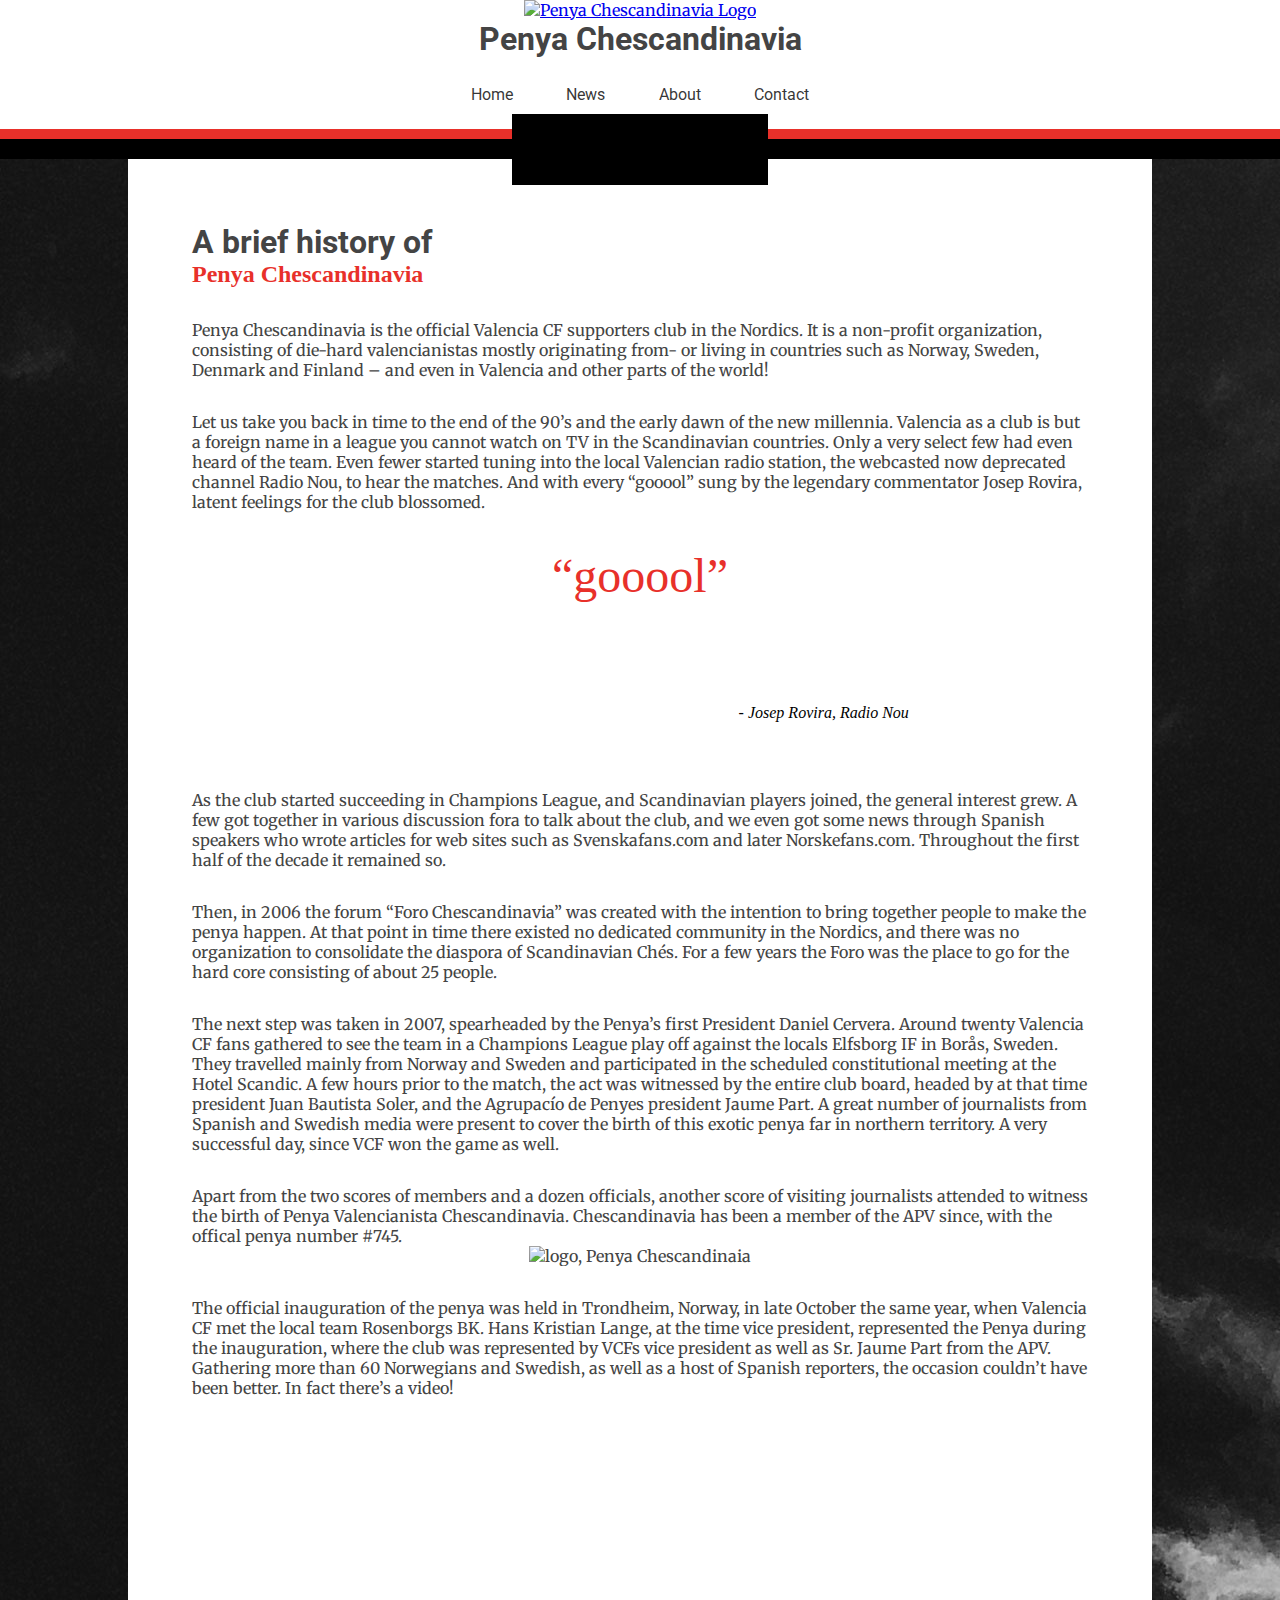
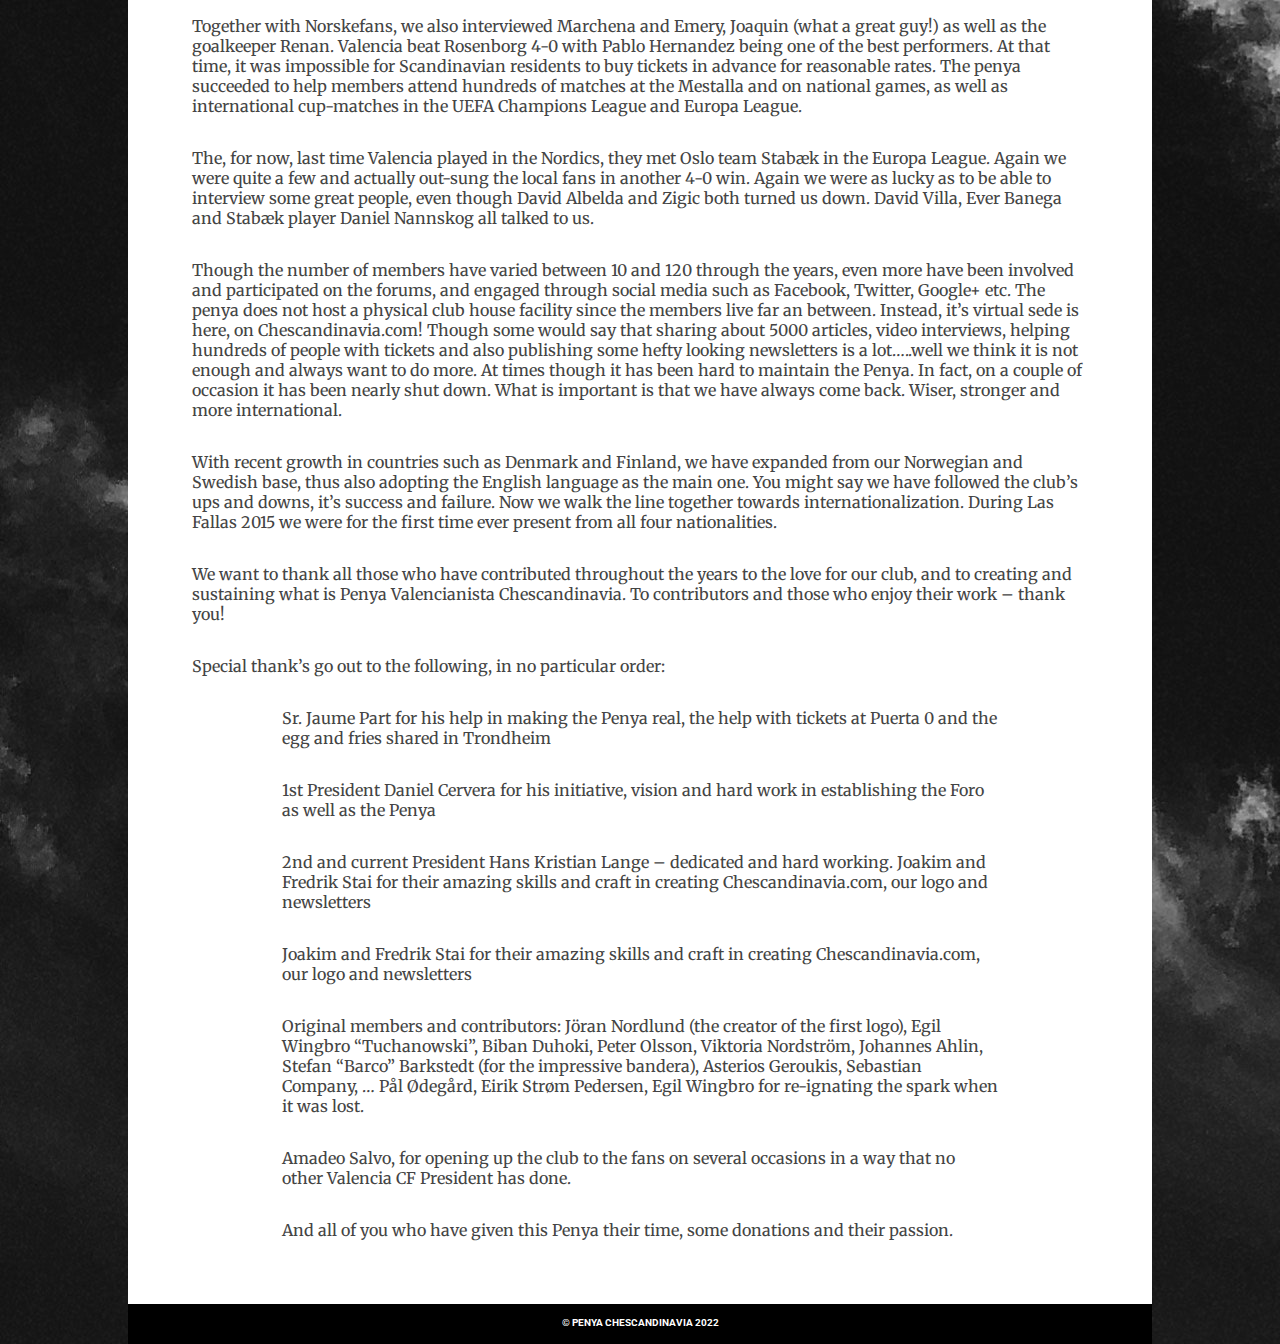
==== about.html @ d687f6c7 "change id to class" ====
<!DOCTYPE html>
<html lang="en">

<head>
    <meta charset="UTF-8">
    <meta http-equiv="X-UA-Compatible" content="IE=edge">
    <meta name="viewport" content="width=device-width, initial-scale=1.0">
    <meta name="description"
        content="Scandinavian supporter club for the Spanish football team Valencia CF, Scandinavia">
    <meta name="keywords"
        content="Valencia CF, Valencia Norway, Valencia Sweden, Valencia Denmark, Valencia Finland, Penya Chescandinavia">

    <!-- CSS only -->
    <link rel="stylesheet" href="assets/css/style.css">

    <title>Penya Chescandinavia | About</title>
    <link rel="shortcut icon" type="image/jpg" href="/assets/img/penyachescandinavia-favicon-16x16.png">
</head>

<body>
    <!-- logo and navigation-->
    <header id="header">
        <nav class="navigation">
            <div class="center">
                <a id="logo" href="/index.html">
                    <img src="/assets/img/logo.png" alt="Penya Chescandinavia Logo" height="150" width="150">
                </a>
                <h1 id="text-logo">Penya Chescandinavia</h1>
            </div>
            <ul id="menu">
                <li>
                    <a href="index.html">Home</a>
                </li>
                <li>
                    <a href="news.html">News</a>
                </li>
                <li>
                    <a href="about.html">About</a>
                </li>
                <li>
                    <a href="contact.html">Contact</a>
                </li>
            </ul>
        </nav>

        <div class="orange-design-element"></div>

        <div id="social-media-navbar" class="social_links">
            <a href="https://www.facebook.com/chescandinavia" target="_blank" rel="noopener"
                aria-label="Visit Penya Chescandinavia's Facebook page (opens in a new tab"><i
                    class="fab fa-facebook-square"></i></a>
            <a href="https://twitter.com/chescandinavia" target="_blank" rel="noopener"
                aria-label="Visit Penya Chescandinavia's Twitter page (opens in a new tab"><i
                    class="fab fa-twitter-square"></i></a>
            <a href="https://discord.gg/gN9DHuPSFW" target="_blank" rel="noopener"
                aria-label="Visit Penya Chescandinavia's Discord community (opens in a new tab"><i
                    class="fab fa-discord"></i></a>
            <a href="https://www.patreon.com/chescandinavia/" target="_blank" rel="noopener"
                aria-label="Visit Penya Chescandinavia's Discord community (opens in a new tab"><i
                    class="fab fa-patreon"></i></a>
            <a href="https://www.instagram.com/chescandinavia/" target="_blank" rel="noopener"
                aria-label="Visit Penya Chescandinavia's Discord community (opens in a new tab"><i
                    class="fab fa-instagram-square"></i></a>
        </div>
    </header>

    <!-- main content-->
    <div id="body-layout" class="long-read">
        <section>
            <h1>A brief history of</h1> <h1 class="decorative-text-headline">Penya Chescandinavia</h1>
           
            <p>Penya Chescandinavia is the official Valencia CF supporters club in the Nordics. It is a non-profit
            organization, consisting of die-hard valencianistas mostly originating from- or living in countries such as
            Norway, Sweden, Denmark and Finland – and even in Valencia and other parts of the world!</p>

            <p>Let us take you back in time to the end of the 90’s and the early dawn of the new millennia. Valencia as a
            club is but a foreign name in a league you cannot watch on TV in the Scandinavian countries. Only a very
            select few had even heard of the team. Even fewer started tuning into the local Valencian radio station, the
            webcasted now deprecated channel Radio Nou, to hear the matches. And with every “gooool” sung by the
            legendary commentator Josep Rovira, latent feelings for the club blossomed.</p>
                
            <div class="decorative-text content-container">“gooool” </div>
            <div class="decorative-text-small content-container">- Josep Rovira, Radio Nou</div>
        
            <p>As the club started succeeding in Champions League, and Scandinavian players joined, the general interest
            grew. A few got together in various discussion fora to talk about the club, and we even got some news
            through Spanish speakers who wrote articles for web sites such as Svenskafans.com and later Norskefans.com.
            Throughout the first half of the decade it remained so.</p>
        

            <p>Then, in 2006 the forum “Foro Chescandinavia” was created with the intention to bring together people to
            make the penya happen. At that point in time there existed no dedicated community in the Nordics, and there
            was no organization to consolidate the diaspora of Scandinavian Chés. For a few years the Foro was the place
            to go for the hard core consisting of about 25 people.</p>

            <p>The next step was taken in 2007, spearheaded by the Penya’s first President Daniel Cervera. Around twenty
            Valencia CF fans gathered to see the team in a Champions League play off against the locals Elfsborg IF in
            Borås, Sweden. They travelled mainly from Norway and Sweden and participated in the scheduled constitutional
            meeting at the Hotel Scandic. A few hours prior to the match, the act was witnessed by the entire club
            board, headed by at that time president Juan Bautista Soler, and the Agrupacío de Penyes president Jaume
            Part. A great number of journalists from Spanish and Swedish media were present to cover the birth of this
            exotic penya far in northern territory. A very successful day, since VCF won the game as well.</p>
            
            <p>Apart from the two scores of members and a dozen officials, another score of visiting journalists attended
            to witness the birth of Penya Valencianista Chescandinavia. Chescandinavia has been a member of the APV
            since, with the offical penya number #745.</p> 
            
            <div class="center">
                <img src="/assets/img/logo.png" alt="logo, Penya Chescandinaia">
            </div>
        
            <p>The official inauguration of the penya was held in Trondheim, Norway, in late October the same year, when
            Valencia CF met the local team Rosenborgs BK. Hans Kristian Lange, at the time vice president, represented
            the Penya during the inauguration, where the club was represented by VCFs vice president as well as Sr.
            Jaume Part from the APV. Gathering more than 60 Norwegians and Swedish, as well as a host of Spanish
            reporters, the occasion couldn’t have been better. In fact there’s a video!</p>

            <div class="center">
                <iframe src="https://www.youtube.com/embed/CP4tQeoz_PU" title="YouTube video player" allow="accelerometer; autoplay; clipboard-write; encrypted-media; gyroscope; picture-in-picture" allowfullscreen></iframe>
            </div> 
    
            <p>Together with Norskefans, we also interviewed Marchena and Emery, Joaquin (what a great guy!) as well as the
            goalkeeper Renan. Valencia beat Rosenborg 4-0 with Pablo Hernandez being one of the best performers.
            At that time, it was impossible for Scandinavian residents to buy tickets in advance for reasonable rates.
            The penya succeeded to help members attend hundreds of matches at the Mestalla and on national games, as
            well as international cup-matches in the UEFA Champions League and Europa League.</p>
            
            <p>The, for now, last time Valencia played in the Nordics, they met Oslo team Stabæk in the Europa League.
            Again we were quite a few and actually out-sung the local fans in another 4-0 win. Again we were as lucky as
            to be able to interview some great people, even though David Albelda and Zigic both turned us down. David
            Villa, Ever Banega and Stabæk player Daniel Nannskog all talked to us.</p>
            
            <p>Though the number of members have varied between 10 and 120 through the years, even more have been involved
            and participated on the forums, and engaged through social media such as Facebook, Twitter, Google+ etc.
            The penya does not host a physical club house facility since the members live far an between. Instead, it’s
            virtual sede is here, on Chescandinavia.com! Though some would say that sharing about 5000 articles, video
            interviews, helping hundreds of people with tickets and also publishing some hefty looking newsletters is a
            lot…..well we think it is not enough and always want to do more. At times though it has been hard to
            maintain the Penya. In fact, on a couple of occasion it has been nearly shut down. What is important is that
            we have always come back. Wiser, stronger and more international.</p>

            <p>With recent growth in countries such as Denmark and Finland, we have expanded from our Norwegian and Swedish
            base, thus also adopting the English language as the main one. You might say we have followed the club’s ups
            and downs, it’s success and failure. Now we walk the line together towards internationalization. During Las
            Fallas 2015 we were for the first time ever present from all four nationalities.</p>

            <p>We want to thank all those who have contributed throughout the years to the love for our club, and to
            creating and sustaining what is Penya Valencianista Chescandinavia. To contributors and those who enjoy
            their work – thank you!</p>

            <p>Special thank’s go out to the following, in no particular order:</p>

            <div id="thanks-section">
                <p>Sr. Jaume Part for his help in making the Penya real, the help with tickets at Puerta 0 and the egg and
                        fries shared in Trondheim</p>

                <p>1st President Daniel Cervera for his initiative, vision and hard work in establishing the Foro as well as
                the Penya</p>

                <p>2nd and current President Hans Kristian Lange – dedicated and hard working.
                Joakim and Fredrik Stai for their amazing skills and craft in creating Chescandinavia.com, our logo and
                newsletters</p> 

                <p>Joakim and Fredrik Stai for their amazing skills and craft in creating Chescandinavia.com, our logo and newsletters</p>

                <p>Original members and contributors: Jöran Nordlund (the creator of the first logo), Egil Wingbro
                “Tuchanowski”, Biban Duhoki, Peter Olsson, Viktoria Nordström, Johannes Ahlin, Stefan “Barco” Barkstedt (for
                the impressive bandera), Asterios Geroukis, Sebastian Company, …
                Pål Ødegård, Eirik Strøm Pedersen, Egil Wingbro for re-ignating the spark when it was lost.</p>
                
                <p>Amadeo Salvo, for opening up the club to the fans on several occasions in a way that no other Valencia CF
                President has done.</p>
                
                <p>And all of you who have given this Penya their time, some donations and their passion.</p>
            </div>
        </section>
    </div>

    <!-- footer -->
    <footer>
        <p>© Penya Chescandinavia 2022</p>
    </footer>

    <!-- font awesome script-->

    <script src="https://kit.fontawesome.com/0eb046b368.js" crossorigin="anonymous"></script>

</body>

</html>
---- assets/css/style.css ----
@import url('https://fonts.googleapis.com/css2?family=Merienda+One&family=Merriweather:wght@300&family=Roboto:wght@300&display=swap');

 * {
     margin: 0;
     padding: 0;
     border: 0;
 }
 
body {
    font-family: 'Merriweather', serif;
    color: rgb(68, 68, 68);
}

 header {
    background-color: #ffffff;
    width: 100%;
 }

/* h1, h2, h3 */
h1 {
    font-family: "Roboto", sans-serif;
    text-align: center;
}

h2, h3 {
    font-family: 'Merienda One', cursive;
    text-align: center;
}

#news-notices h1 {
    color: rgb(232,48,42);
    padding: 5%;
}

 /* Logo */
.center {
    text-align: center;
 }

.center h3 {
    color: rgb(232,48,42);
    font-style: italic;
}

 /* navigation bar */
#menu {
    list-style-type: none;
    text-align: center;
    padding: 2%;
}

#menu li {
    display: inline;
    padding: 2%;
}

#menu a {
    font-family: "Roboto", sans-serif;
    text-decoration: none;
    color: rgb(0, 0, 0, .8);
}

/* layout elements */
.orange-design-element {
    width: 100%;
    height: 10px;
    background-color: rgb(232,48,42);
}

.orange-design-element-thin {
    width: 100%;
    height: 2px;
    background-color: rgb(232,48,42);
    margin-bottom: 1%;
}

/* action elements */
#menu a:hover {
    text-decoration: underline;
    color: black;
}

/* Social media navbar */
#social-media-navbar {
    background-color: black;
    text-align: center;
}

.social_links i {
    background-color: black;
    text-align: right;
    color: rgb(255, 255, 255);
    padding: 2%;
}

/* text styles */
.content-container {
    padding-top: 4%;
    padding-bottom: 4%;
}

#intro-text h2 {
    text-align: center;
}

.decorative-text {
    font-family: 'Merienda One', cursive;
    color: rgb(232,48,42);
    text-align: center;
    font-size: 3rem;
    height: 7.5rem;
    background-color: white;
}

.decorative-text-small {
    font-family: 'Merienda One', cursive;
    color: #000000;
    font-style: italic;
    text-align: right;
    padding-right: 20%;
    padding-top: 0;
    background-color: white;
}

.decorative-text-headline {
    font-family: 'Merienda One', cursive;
    color: rgb(232,48,42);
    text-align: left;
    font-size: 24px;
}

/* content styles*/
#body-layout {
    background-color: #ffffff;
    margin-left: 10%;
    margin-right: 10%;
    height: fit-content;
}

#content-image {
    width: 100%;
}

#event-section {
    text-align: center;
    display: inline-block;
    width: 100%;
}

.event{
    display:inline-block;
    padding: 2%;
}

/* footer */
footer {
    background-color: rgb(0, 0, 0);
    display: inline-block;
    text-align: center;
    left: 0;
    right: 0;
    position: static;
    bottom: 0;
    height: 40px;
    color: #ffff;
    width: 100%;
}

footer p {
    font-family: 'Roboto', sans-serif;
    text-transform: uppercase;
    font-size: 10px;
    padding: 13px;
    color: #ffffff;
    font-weight: bold;
    font-style: normal;
}

/* news */ 

.news-box {
    border-color: rgb(68, 68, 68);
    border: 1px dotted;
    margin: 5%;
    padding: 5%;
    text-align: center;
}

.news-tag {
    color: rgb(68, 68, 68);
    padding: 5%;
    font-size: 2rem;
}

.news-box h3 {
    color: rgb(232,48,42);
    font-size: 16px;
    text-align: center;
}

.news-box p {
    font-size: 12px;
    text-align: left;
}

/* about */
.long-read {
padding: 5%;
text-align: left;
}

.long-read h1 {
    text-align: left;
}

.text-break i {
    margin-top: 2rem;
    margin-bottom: 2rem;
    color: black;
    text-align: center;
}

.long-read p {
    margin-top: 2rem;
    font-style: normal;
}

iframe {
    margin-top: 2rem;
    max-width: 224px;
}

#thanks-section {
    margin-left: 10%;
    margin-right: 10%;
}

/* form */ 
.form-background {
    background: url(/assets/img/estadio_mestalla.jpg);
    height: 800px;
}

.form-background h1 {
    padding: 5%;
}

.form-style  {
    background: rgb(0, 0, 0, 0.7);
    font-family: "Roboto", "Arial", sans-serif;
    width: 30%;
    height: fit-content;
    position: absolute;
    text-align: left;
    padding: 5%;
    margin-left: 5%;
    margin-top: 5%;
}

form label {
    color: white; 
    letter-spacing: 1px;
}

form input {
    border: 1px solid black;
    padding-left: 1%;
}

.button {
    width: 50px;
    text-align: center;
    background-color: greenyellow;
    color: black;
    margin-top: 2%;
}

.text-field {
    width: 100%;
    height: 25px;
}

.text-field-big {
    height: 50px;
    width: 100%;
}

/* responsivness */
@media screen and (min-width: 1200px) {

    body {
        background: url(/assets/img/background_image-pexels-daria-shevtsova.jpg);
    }
    
    #news-notices { 
        margin-left: 10%;
        margin-right: 10%;
        background-color: #ffffff;
    }

    .fit-left, .fit-right {
        width: 40%;
        padding-top: 2%;
    }

    .fit-left h2 {
        text-align: left;
    }

    .fit-right h2{
        text-align: right;
    }

    .fit-left {
        float: left;
        padding-left: 5%;  
    }

    .fit-right {
        float: right;
        text-align: right;
        padding-right: 5%;
    }

    footer {
        width: 80%;
        margin-left: 10%;
    }

    .decorative-text {
        padding-right: 5%;
        padding-left: 5%;
    }

    #form-background {
        margin-left: 10%;
        margin-right: 10%;
    }
}

@media  screen and (max-width: 600px) {
    .form-style {
        width: 80%;
    }


    
}

/*
@media screen and (max-width: 300px) {
    
    #decorative-text {
        display: none;
    }
}

/*
@media screen and (min-width: 950px) {
    
    body {
        background-image: url(/assets/img/pexels-daria-shevtsova-2029159.jpg);
    }    

    #left-content , #right-content{
        width: 40%;
        margin-right: 10%;
        margin-left: 10%;
        float: left;
    }

    #social-media-navbar {
        padding-right: 10%;
    }   
}


/* mobile screens */ 

/*
@media screen and (min-width: 800px) {

}
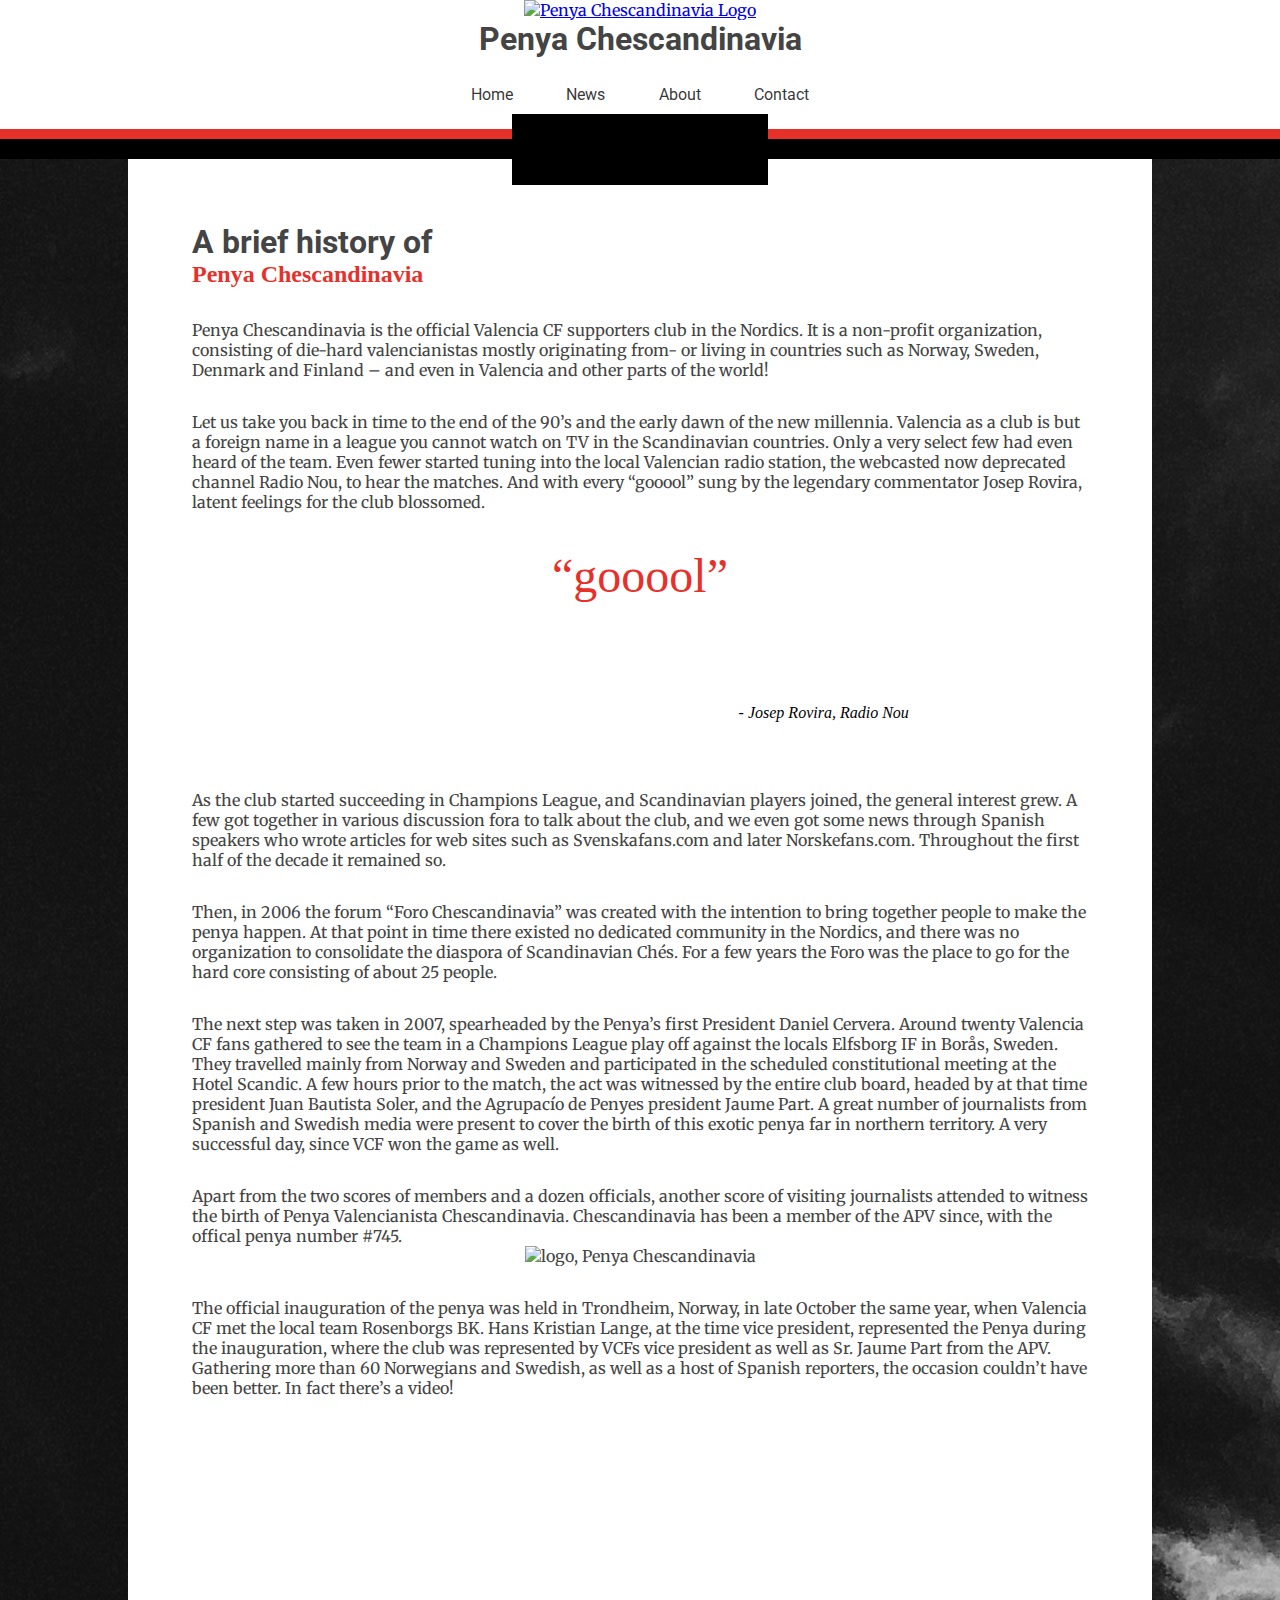
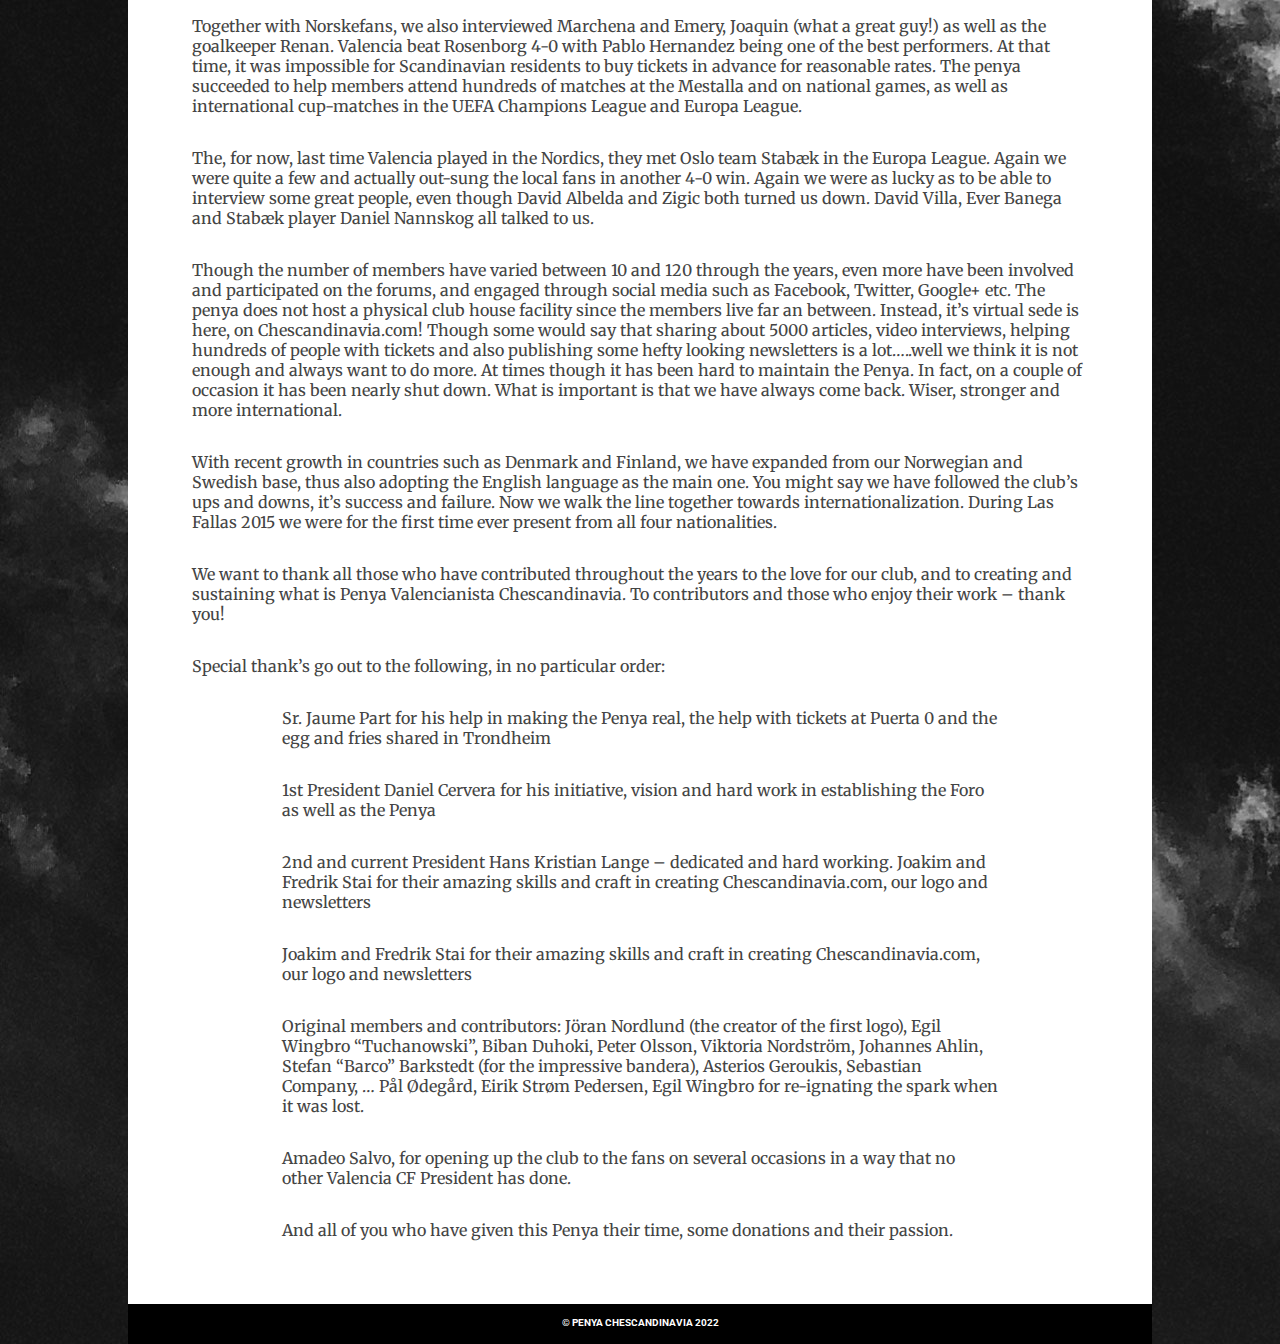
==== commit 5286ff72: "fix image links" ====
--- a/about.html
+++ b/about.html
@@ -14,7 +14,7 @@
     <link rel="stylesheet" href="assets/css/style.css">
 
     <title>Penya Chescandinavia | About</title>
-    <link rel="shortcut icon" type="image/jpg" href="/assets/img/penyachescandinavia-favicon-16x16.png">
+    <link rel="shortcut icon" type="image/jpg" href="/assets/img/pc-favicon.png">
 </head>
 
 <body>
@@ -106,7 +106,7 @@
             since, with the offical penya number #745.</p> 
             
             <div class="center">
-                <img src="/assets/img/logo.png" alt="logo, Penya Chescandinaia">
+                <img src="/assets/img/logo.png" alt="logo, Penya Chescandinavia">
             </div>
         
             <p>The official inauguration of the penya was held in Trondheim, Norway, in late October the same year, when
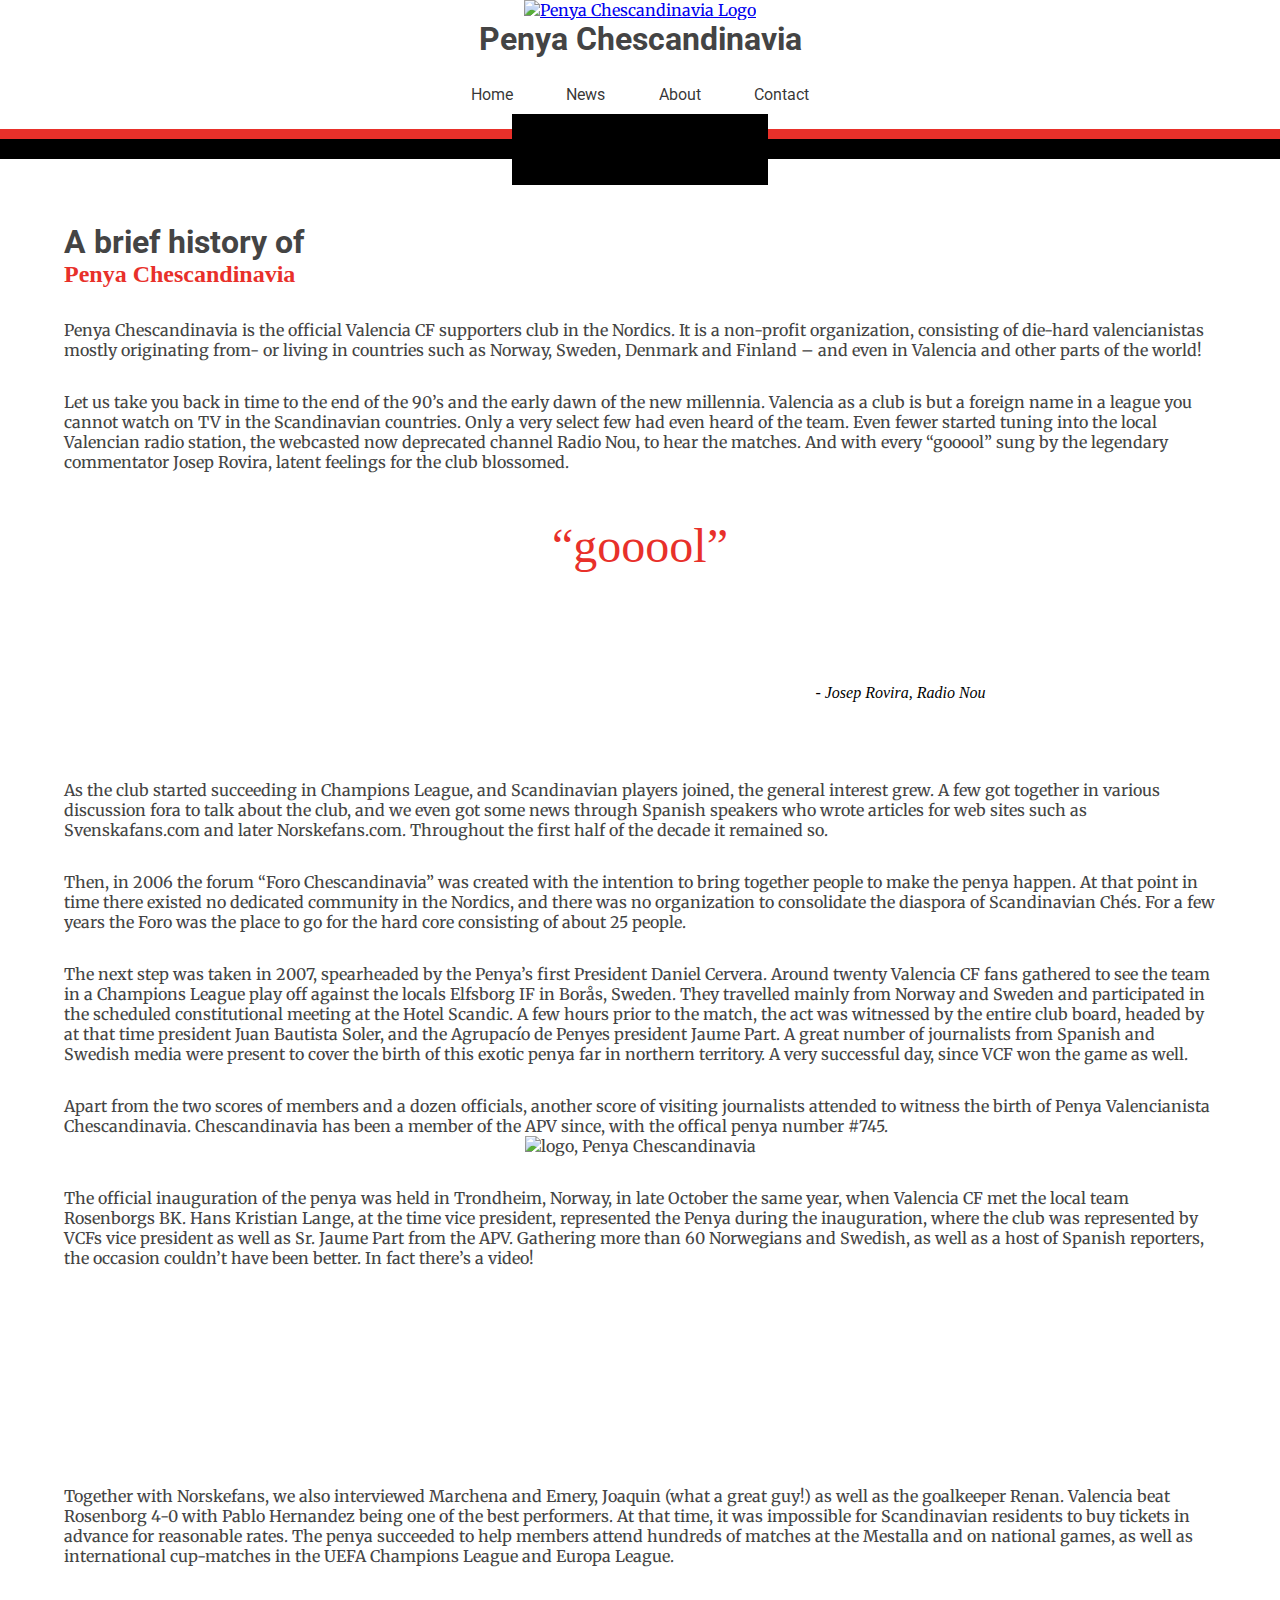
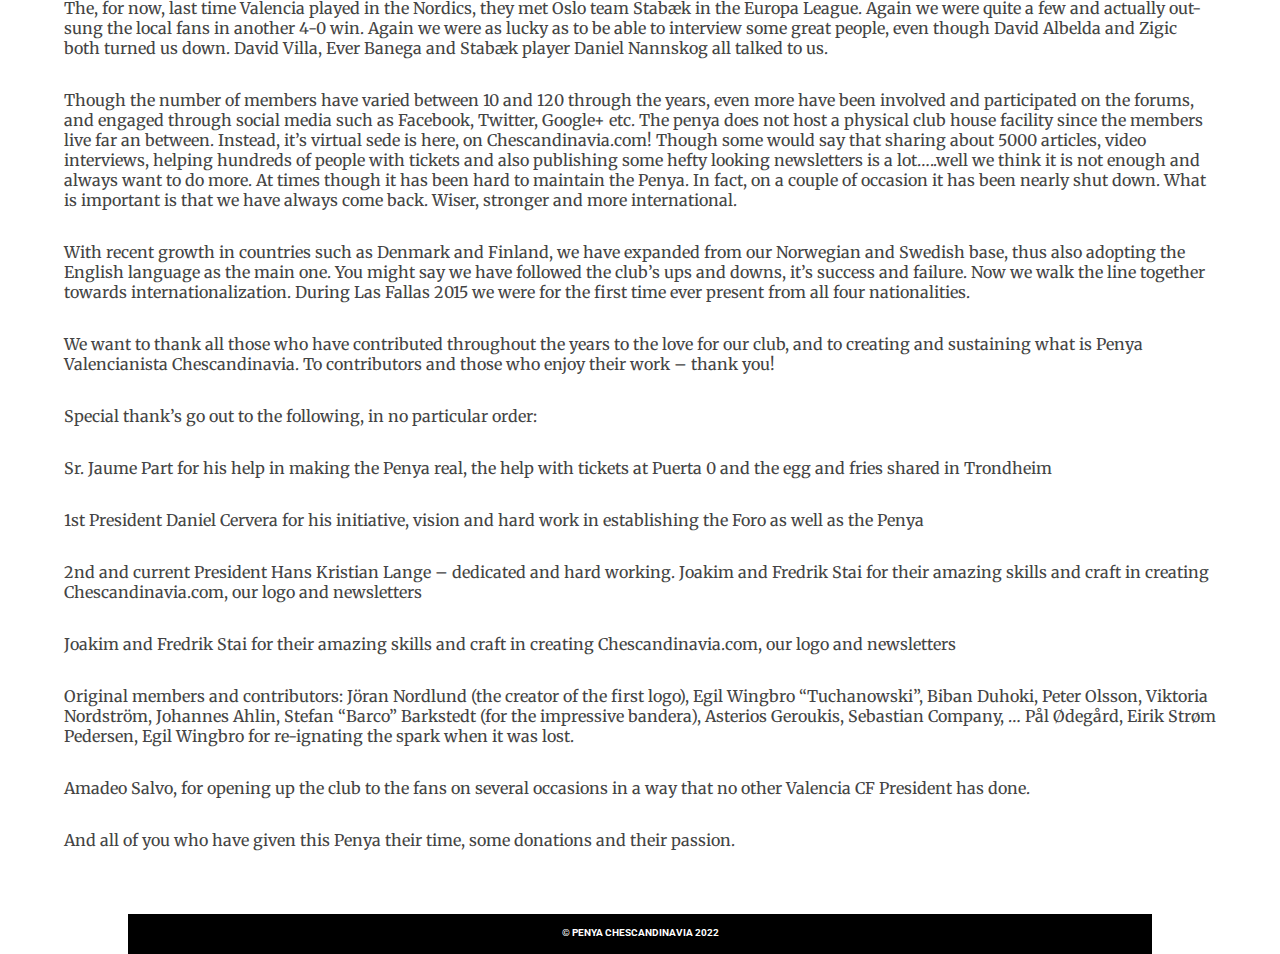
==== commit 23766230: "add style" ====
--- a/about.html
+++ b/about.html
@@ -149,30 +149,28 @@
             their work – thank you!</p>
 
             <p>Special thank’s go out to the following, in no particular order:</p>
+    
+            <p>Sr. Jaume Part for his help in making the Penya real, the help with tickets at Puerta 0 and the egg and
+            fries shared in Trondheim</p>
 
-            <div id="thanks-section">
-                <p>Sr. Jaume Part for his help in making the Penya real, the help with tickets at Puerta 0 and the egg and
-                        fries shared in Trondheim</p>
+            <p>1st President Daniel Cervera for his initiative, vision and hard work in establishing the Foro as well as
+            the Penya</p>
 
-                <p>1st President Daniel Cervera for his initiative, vision and hard work in establishing the Foro as well as
-                the Penya</p>
+            <p>2nd and current President Hans Kristian Lange – dedicated and hard working.
+            Joakim and Fredrik Stai for their amazing skills and craft in creating Chescandinavia.com, our logo and
+            newsletters</p> 
 
-                <p>2nd and current President Hans Kristian Lange – dedicated and hard working.
-                Joakim and Fredrik Stai for their amazing skills and craft in creating Chescandinavia.com, our logo and
-                newsletters</p> 
+            <p>Joakim and Fredrik Stai for their amazing skills and craft in creating Chescandinavia.com, our logo and newsletters</p>
 
-                <p>Joakim and Fredrik Stai for their amazing skills and craft in creating Chescandinavia.com, our logo and newsletters</p>
-
-                <p>Original members and contributors: Jöran Nordlund (the creator of the first logo), Egil Wingbro
-                “Tuchanowski”, Biban Duhoki, Peter Olsson, Viktoria Nordström, Johannes Ahlin, Stefan “Barco” Barkstedt (for
-                the impressive bandera), Asterios Geroukis, Sebastian Company, …
-                Pål Ødegård, Eirik Strøm Pedersen, Egil Wingbro for re-ignating the spark when it was lost.</p>
+            <p>Original members and contributors: Jöran Nordlund (the creator of the first logo), Egil Wingbro
+            “Tuchanowski”, Biban Duhoki, Peter Olsson, Viktoria Nordström, Johannes Ahlin, Stefan “Barco” Barkstedt (for
+            the impressive bandera), Asterios Geroukis, Sebastian Company, …
+            Pål Ødegård, Eirik Strøm Pedersen, Egil Wingbro for re-ignating the spark when it was lost.</p>
                 
-                <p>Amadeo Salvo, for opening up the club to the fans on several occasions in a way that no other Valencia CF
-                President has done.</p>
+            <p>Amadeo Salvo, for opening up the club to the fans on several occasions in a way that no other Valencia CF
+            President has done.</p>
                 
-                <p>And all of you who have given this Penya their time, some donations and their passion.</p>
-            </div>
+            <p>And all of you who have given this Penya their time, some donations and their passion.</p>
         </section>
     </div>
 
--- a/assets/css/style.css
+++ b/assets/css/style.css
@@ -27,6 +27,12 @@
     text-align: center;
 }
 
+h4 {
+    font-family: "Roboto", sans-serif;
+    font-size: 18px;
+    text-align: center;
+}
+
 #news-notices h1 {
     color: rgb(232,48,42);
     padding: 5%;
@@ -130,7 +136,7 @@
 }
 
 /* content styles*/
-#body-layout {
+#introduction {
     background-color: #ffffff;
     margin-left: 10%;
     margin-right: 10%;
@@ -145,11 +151,30 @@
     text-align: center;
     display: inline-block;
     width: 100%;
-}
-
-.event{
-    display:inline-block;
+    background-color: rgb(232,48,42);
+    color: #ffffff;
+}
+
+.event  {
+    display: inline-block;
     padding: 2%;
+}
+
+.event h3 {
+    padding-bottom: 2rem;
+}
+
+
+.event p {
+    padding: 2%;
+    font-family: "Roboto", sans-serif;
+}
+
+#event-center {
+    border-bottom: 1px solid white;
+    border-top: 1px solid white;
+    display: inline-block;
+
 }
 
 /* footer */
@@ -178,12 +203,21 @@
 
 /* news */ 
 
+#news-notices {  
+    background-color: white;
+}
+
+#news-notices h1 {
+    text-align: center;
+}
+
+
 .news-box {
     border-color: rgb(68, 68, 68);
     border: 1px dotted;
     margin: 5%;
-    padding: 5%;
-    text-align: center;
+    text-align: center;
+    width: 90%;
 }
 
 .news-tag {
@@ -200,13 +234,15 @@
 
 .news-box p {
     font-size: 12px;
-    text-align: left;
+    text-align: center;
+    padding-bottom: 2%;
 }
 
 /* about */
 .long-read {
 padding: 5%;
 text-align: left;
+background-color: #ffffff;
 }
 
 .long-read h1 {
@@ -230,19 +266,15 @@
     max-width: 224px;
 }
 
-#thanks-section {
-    margin-left: 10%;
-    margin-right: 10%;
-}
-
 /* form */ 
 .form-background {
-    background: url(/assets/img/estadio_mestalla.jpg);
+    background: url(/assets/img/bg-form.jpg);
     height: 800px;
 }
 
 .form-background h1 {
-    padding: 5%;
+    color: white;
+    padding-bottom: 10%;
 }
 
 .form-style  {
@@ -257,12 +289,12 @@
     margin-top: 5%;
 }
 
-form label {
+.form-style label {
     color: white; 
-    letter-spacing: 1px;
-}
-
-form input {
+    letter-spacing: 2px;
+}
+
+input {
     border: 1px solid black;
     padding-left: 1%;
 }
@@ -281,22 +313,46 @@
 }
 
 .text-field-big {
-    height: 50px;
+    height: 25px;
     width: 100%;
 }
 
 /* responsivness */
+@media screen and (min-width: 500px) {
+    .news-box {
+        border-color: rgb(68, 68, 68);
+        border: 1px dotted;
+        margin: 5%;
+        text-align: center;
+        width: 40%;
+        float: left;
+    }
+    
+}
+
+
 @media screen and (min-width: 1200px) {
 
     body {
-        background: url(/assets/img/background_image-pexels-daria-shevtsova.jpg);
+        background: url(/assets/img/bg-full_extent.jpg);
     }
     
     #news-notices { 
         margin-left: 10%;
         margin-right: 10%;
-        background-color: #ffffff;
-    }
+    }
+    
+    .news-box {
+    background: white;
+    }
+
+    #event-center {
+        border-right: 1px solid white;
+        border-left: 1px solid white;
+        border-bottom: none;
+        border-top: none;
+    }
+
 
     .fit-left, .fit-right {
         width: 40%;
@@ -336,6 +392,7 @@
         margin-left: 10%;
         margin-right: 10%;
     }
+    
 }
 
 @media  screen and (max-width: 600px) {
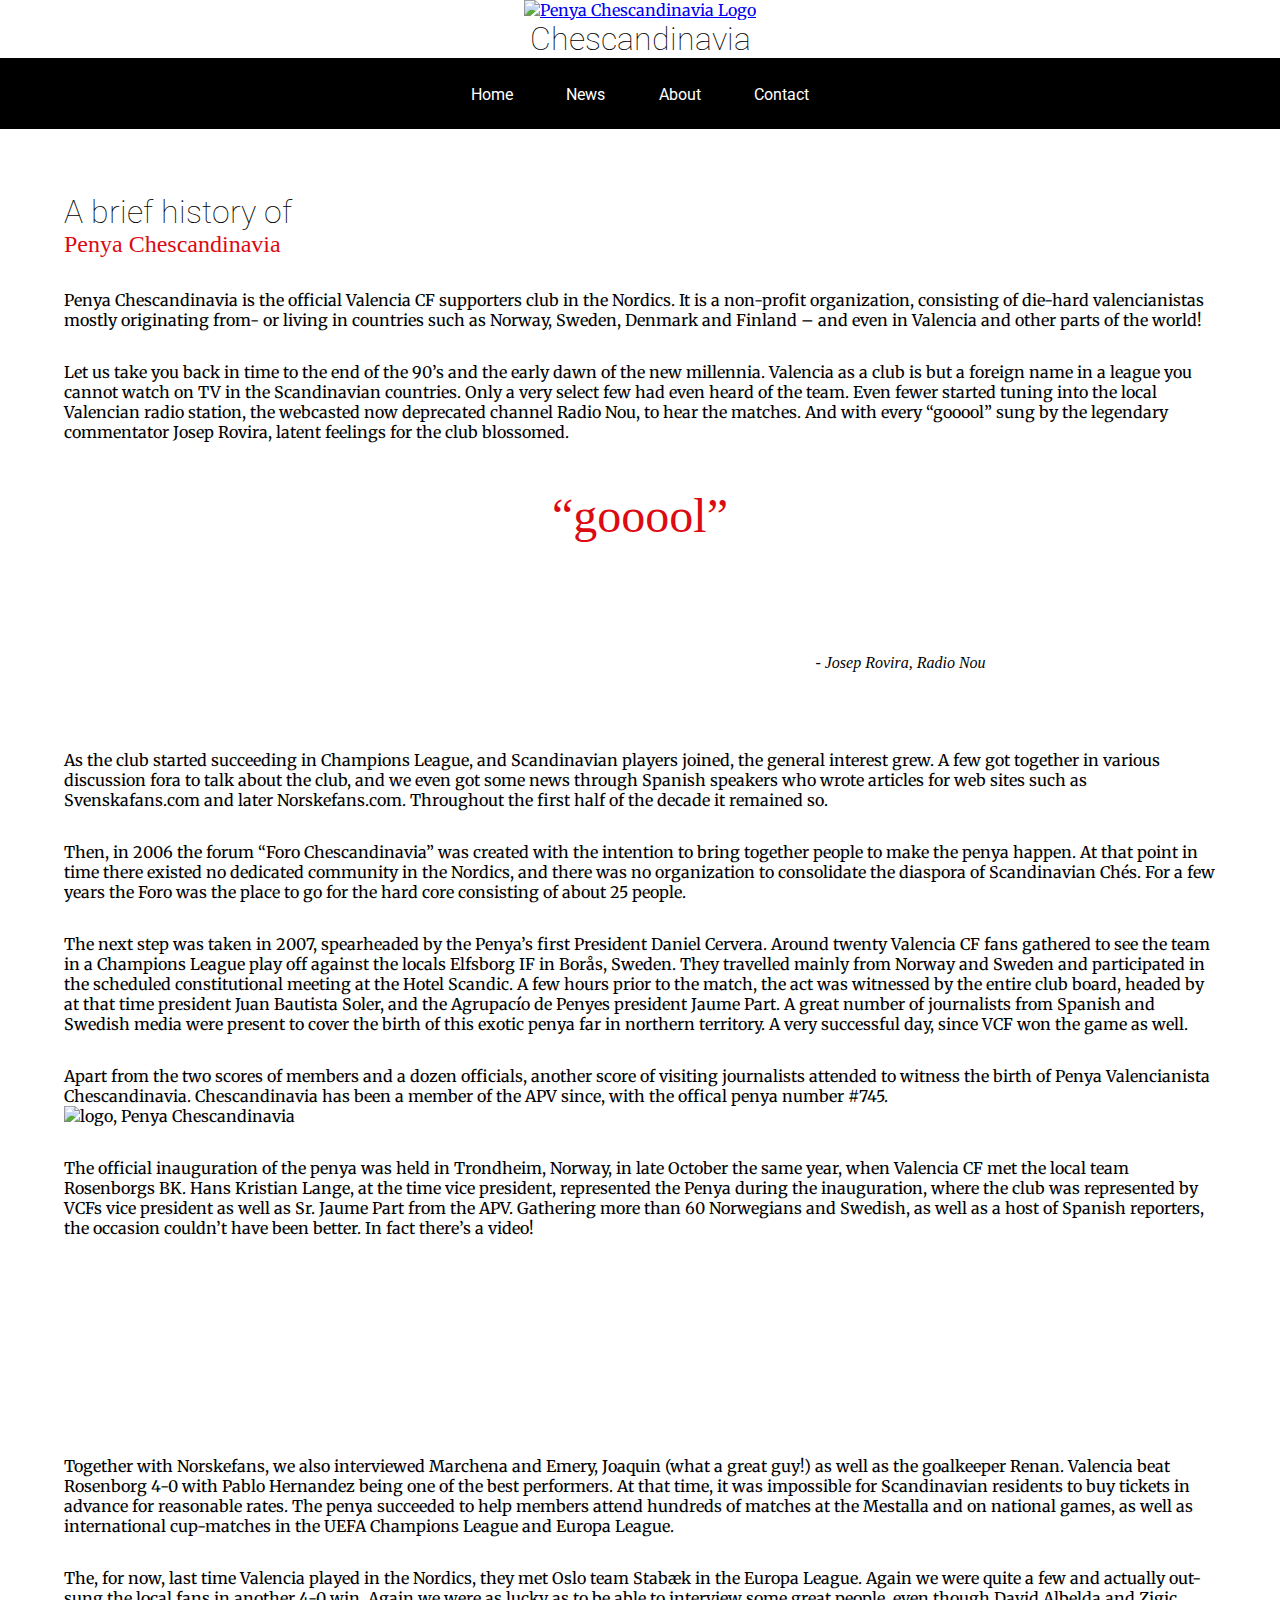
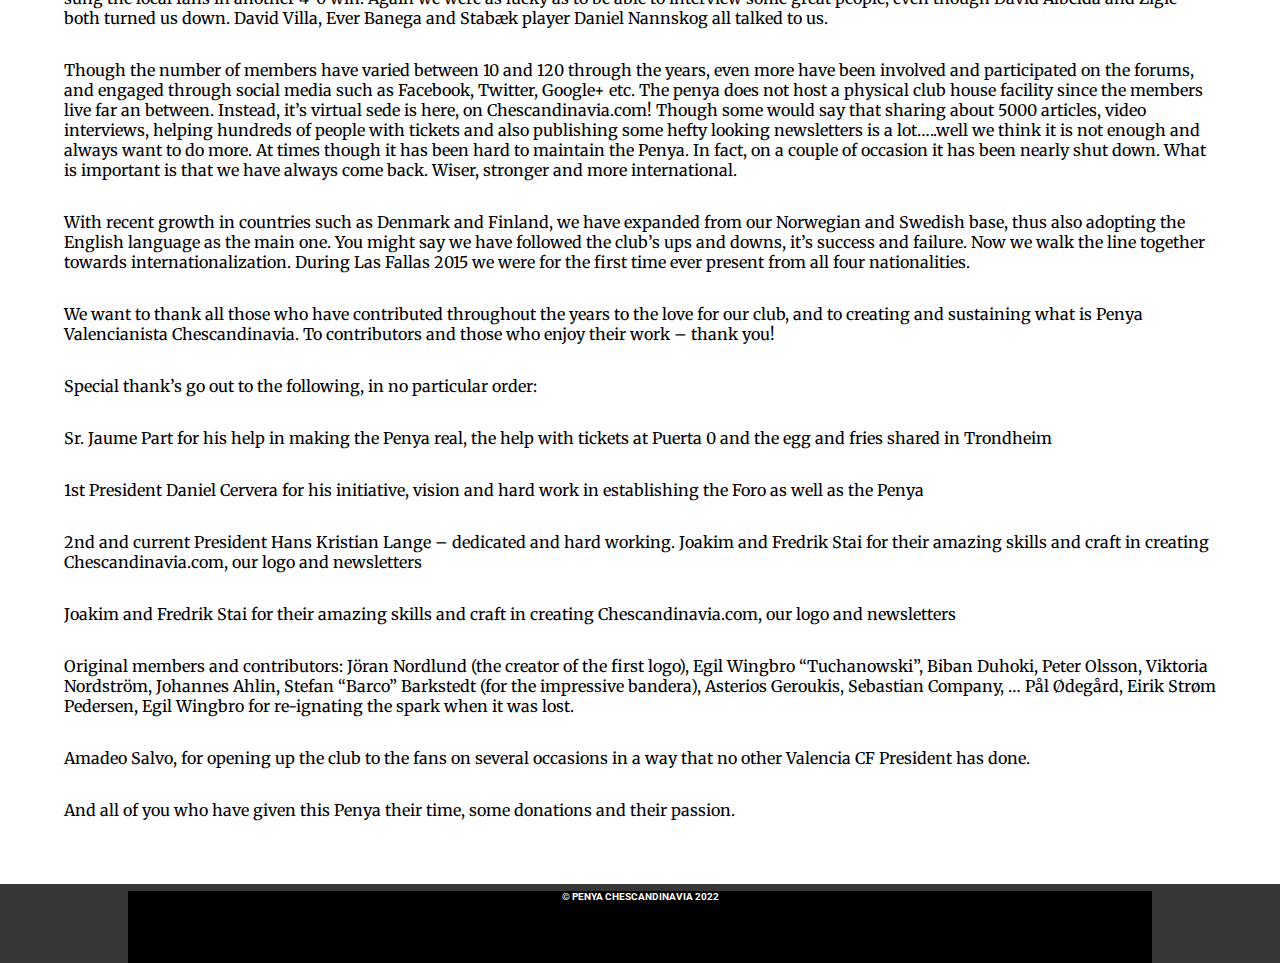
==== commit e4373727: "fix: header all pages" ====
--- a/about.html
+++ b/about.html
@@ -18,15 +18,16 @@
 </head>
 
 <body>
-    <!-- logo and navigation-->
-    <header id="header">
-        <nav class="navigation">
-            <div class="center">
-                <a id="logo" href="/index.html">
-                    <img src="/assets/img/logo.png" alt="Penya Chescandinavia Logo" height="150" width="150">
-                </a>
-                <h1 id="text-logo">Penya Chescandinavia</h1>
-            </div>
+    <header>
+        <!-- logo and navigation-->
+       <div id="logo">
+           <a href="/index.html">
+                <img src="/assets/img/logo.png" alt="Penya Chescandinavia Logo">
+            </a>
+            <h1 id="logo-text">Chescandinavia</h1>
+        </div>
+
+        <nav>
             <ul id="menu">
                 <li>
                     <a href="index.html">Home</a>
@@ -41,27 +42,7 @@
                     <a href="contact.html">Contact</a>
                 </li>
             </ul>
-        </nav>
-
-        <div class="orange-design-element"></div>
-
-        <div id="social-media-navbar" class="social_links">
-            <a href="https://www.facebook.com/chescandinavia" target="_blank" rel="noopener"
-                aria-label="Visit Penya Chescandinavia's Facebook page (opens in a new tab"><i
-                    class="fab fa-facebook-square"></i></a>
-            <a href="https://twitter.com/chescandinavia" target="_blank" rel="noopener"
-                aria-label="Visit Penya Chescandinavia's Twitter page (opens in a new tab"><i
-                    class="fab fa-twitter-square"></i></a>
-            <a href="https://discord.gg/gN9DHuPSFW" target="_blank" rel="noopener"
-                aria-label="Visit Penya Chescandinavia's Discord community (opens in a new tab"><i
-                    class="fab fa-discord"></i></a>
-            <a href="https://www.patreon.com/chescandinavia/" target="_blank" rel="noopener"
-                aria-label="Visit Penya Chescandinavia's Discord community (opens in a new tab"><i
-                    class="fab fa-patreon"></i></a>
-            <a href="https://www.instagram.com/chescandinavia/" target="_blank" rel="noopener"
-                aria-label="Visit Penya Chescandinavia's Discord community (opens in a new tab"><i
-                    class="fab fa-instagram-square"></i></a>
-        </div>
+        </nav>        
     </header>
 
     <!-- main content-->
--- a/assets/css/style.css
+++ b/assets/css/style.css
@@ -1,4 +1,4 @@
-@import url('https://fonts.googleapis.com/css2?family=Merienda+One&family=Merriweather:wght@300&family=Roboto:wght@300&display=swap');
+ @import url('https://fonts.googleapis.com/css2?family=Merienda+One&family=Merriweather:wght@300&family=Roboto:wght@300&display=swap');
 
  * {
      margin: 0;
@@ -8,23 +8,20 @@
  
 body {
     font-family: 'Merriweather', serif;
-    color: rgb(68, 68, 68);
-}
-
- header {
-    background-color: #ffffff;
-    width: 100%;
- }
+}
+
 
 /* h1, h2, h3 */
 h1 {
-    font-family: "Roboto", sans-serif;
-    text-align: center;
+    font-family: 'Roboto', sans-serif;
+    font-weight: lighter;
+    font-size: 2em;
 }
 
 h2, h3 {
     font-family: 'Merienda One', cursive;
     text-align: center;
+    font-size: 1.5em;
 }
 
 h4 {
@@ -34,25 +31,37 @@
 }
 
 #news-notices h1 {
-    color: rgb(232,48,42);
+    color: rgb(219,10,19);
     padding: 5%;
 }
 
- /* Logo */
-.center {
-    text-align: center;
- }
-
-.center h3 {
-    color: rgb(232,48,42);
-    font-style: italic;
-}
+/* header */
+header {
+    background-color: #ffffff;
+}
+
+#logo {
+    text-align: center;
+}
+
+#logo h2 { 
+    color: rgb(219,10,19);
+    text-align: left;
+    padding-left: 15%;
+}
+
+#logo img {
+    width: 100px;
+}
+
+
 
  /* navigation bar */
 #menu {
     list-style-type: none;
     text-align: center;
     padding: 2%;
+    background-color: rgb(0, 0, 0);
 }
 
 #menu li {
@@ -61,22 +70,35 @@
 }
 
 #menu a {
-    font-family: "Roboto", sans-serif;
+    font-family: 'roboto', sans-serif;
     text-decoration: none;
-    color: rgb(0, 0, 0, .8);
-}
+    color: rgb(255, 255, 255);
+    text-transform: capitalize;
+}
+
 
 /* layout elements */
-.orange-design-element {
+
+#become-member {
+    background-color: rgb(219,10,19);
+    text-align: center;
+}
+
+
+img {
+    width: 100%;
+}
+
+.seperator-line {
     width: 100%;
     height: 10px;
-    background-color: rgb(232,48,42);
-}
-
-.orange-design-element-thin {
+    background-color: rgb(219,10,19);
+}
+
+.seperator-line-thin {
     width: 100%;
     height: 2px;
-    background-color: rgb(232,48,42);
+    background-color: rgb(219,10,19);
     margin-bottom: 1%;
 }
 
@@ -87,16 +109,18 @@
 }
 
 /* Social media navbar */
-#social-media-navbar {
-    background-color: black;
-    text-align: center;
-}
-
-.social_links i {
-    background-color: black;
-    text-align: right;
+#social-media {
+    background-color: #000000;
+    height: 48px;
+    text-align: center;
+}
+
+.social-links i {
+    background-color: #000000;
     color: rgb(255, 255, 255);
     padding: 2%;
+    font-size: 1.5rem;
+    padding-top: 12px;
 }
 
 /* text styles */
@@ -105,13 +129,13 @@
     padding-bottom: 4%;
 }
 
-#intro-text h2 {
-    text-align: center;
+p { 
+    font-style: italic;
 }
 
 .decorative-text {
     font-family: 'Merienda One', cursive;
-    color: rgb(232,48,42);
+    color: rgb(219,10,19);
     text-align: center;
     font-size: 3rem;
     height: 7.5rem;
@@ -130,17 +154,16 @@
 
 .decorative-text-headline {
     font-family: 'Merienda One', cursive;
-    color: rgb(232,48,42);
+    color: rgb(219,10,19);
     text-align: left;
     font-size: 24px;
 }
 
 /* content styles*/
-#introduction {
+#page-margin {
     background-color: #ffffff;
-    margin-left: 10%;
-    margin-right: 10%;
-    height: fit-content;
+    margin-left: 3%;
+    margin-right: 3%;
 }
 
 #content-image {
@@ -151,7 +174,7 @@
     text-align: center;
     display: inline-block;
     width: 100%;
-    background-color: rgb(232,48,42);
+    background-color: rgb(219,10,19);
     color: #ffffff;
 }
 
@@ -186,7 +209,7 @@
     right: 0;
     position: static;
     bottom: 0;
-    height: 40px;
+    height: 72px;
     color: #ffff;
     width: 100%;
 }
@@ -195,7 +218,6 @@
     font-family: 'Roboto', sans-serif;
     text-transform: uppercase;
     font-size: 10px;
-    padding: 13px;
     color: #ffffff;
     font-weight: bold;
     font-style: normal;
@@ -330,13 +352,19 @@
     
 }
 
-
 @media screen and (min-width: 1200px) {
 
     body {
-        background: url(/assets/img/bg-full_extent.jpg);
-    }
-    
+        background: linear-gradient(172deg, rgba(70,70,70), rgba(54,54,54) 75%)
+    }
+    
+    #page-margin {
+        margin-left: 10%;
+        margin-right: 10%;
+        background-color: rgb(255, 255, 255);
+    }
+
+
     #news-notices { 
         margin-left: 10%;
         margin-right: 10%;
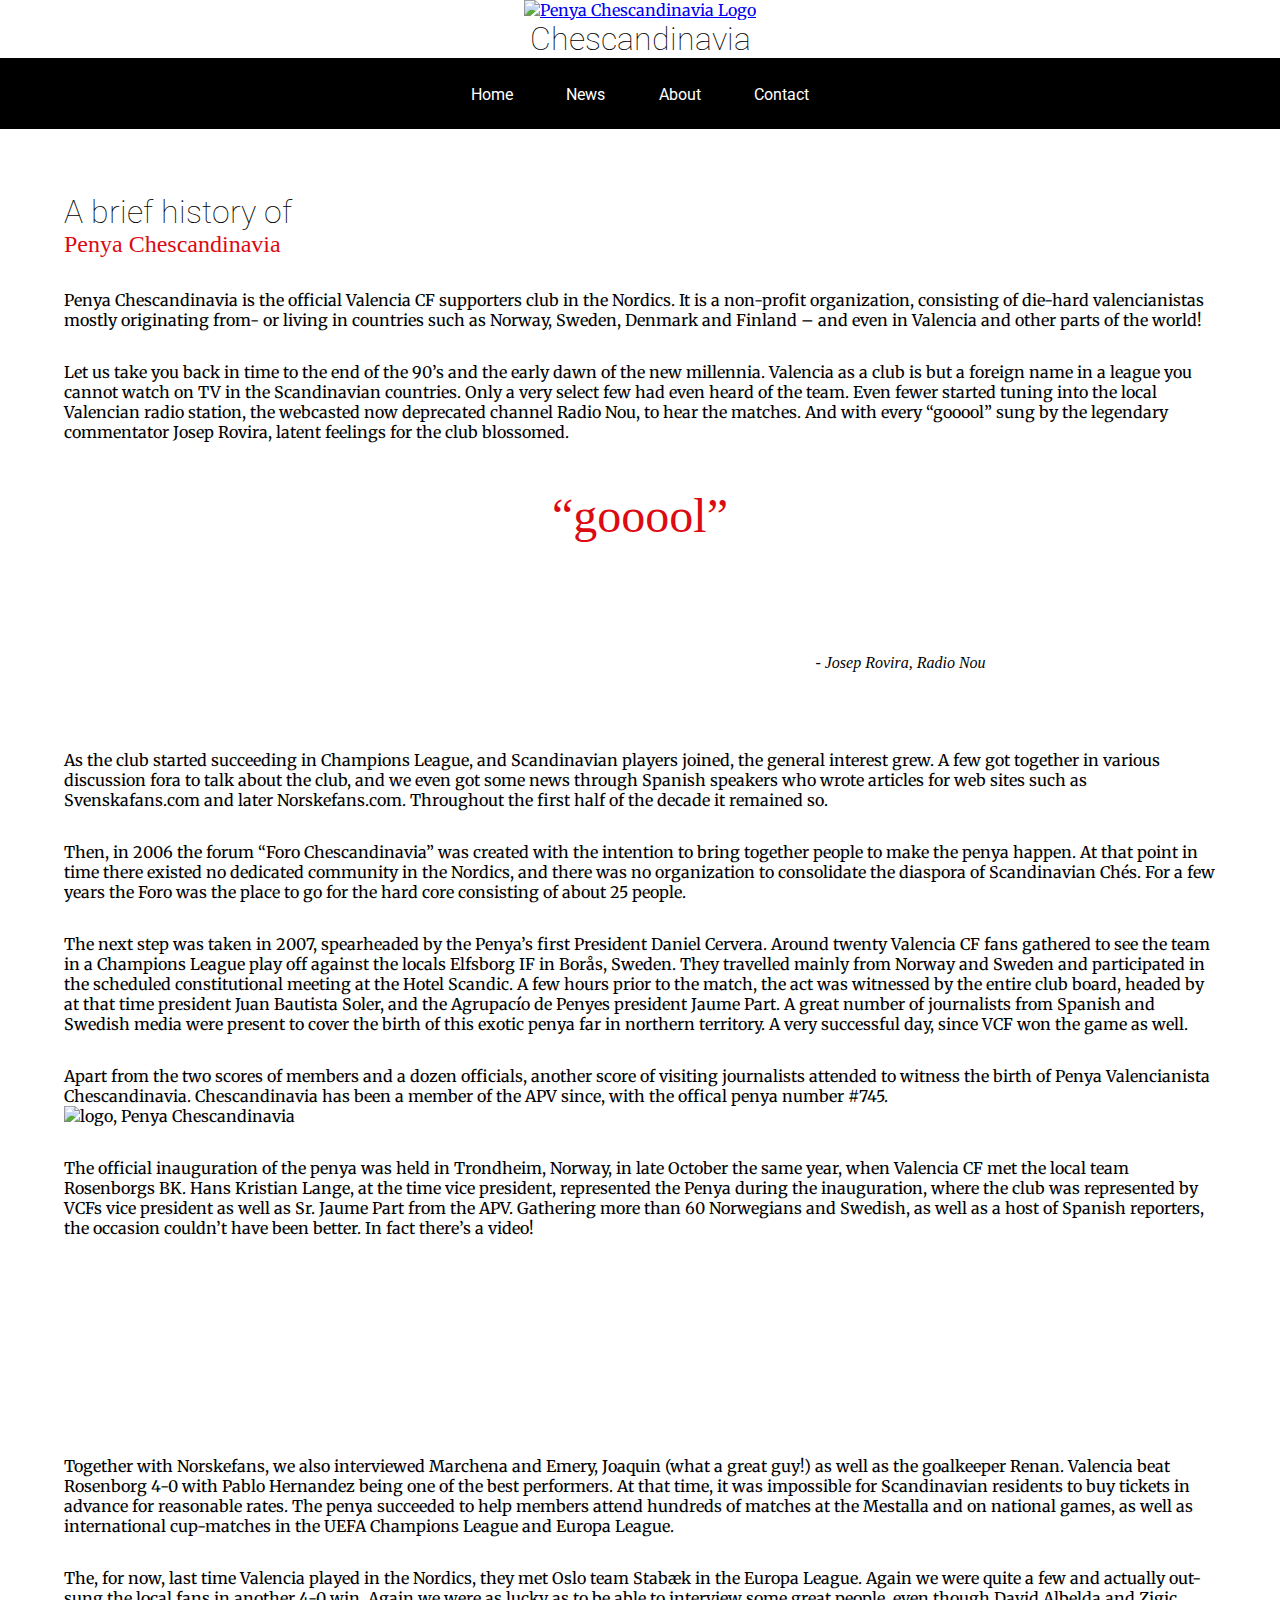
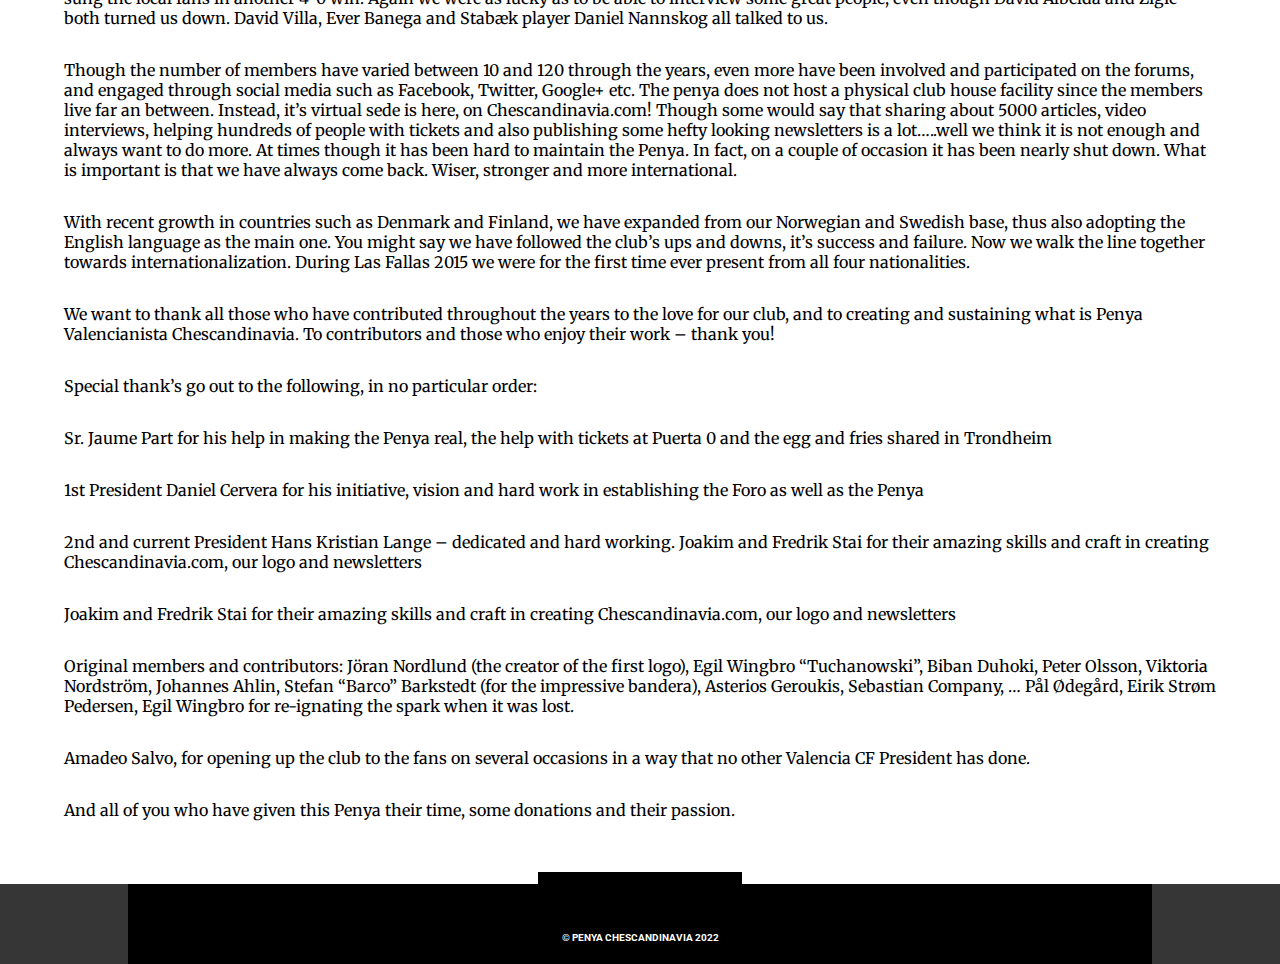
==== commit cd523002: "fix: footer style" ====
--- a/about.html
+++ b/about.html
@@ -157,6 +157,23 @@
 
     <!-- footer -->
     <footer>
+        <div id="social-media" class="social-links">
+            <a href="https://www.facebook.com/chescandinavia" target="_blank" rel="noopener"
+                aria-label="Visit Penya Chescandinavia's Facebook page (opens in a new tab"><i
+                    class="fab fa-facebook-square"></i></a>
+            <a href="https://twitter.com/chescandinavia" target="_blank" rel="noopener"
+                aria-label="Visit Penya Chescandinavia's Twitter page (opens in a new tab"><i
+                    class="fab fa-twitter-square"></i></a>
+            <a href="https://discord.gg/gN9DHuPSFW" target="_blank" rel="noopener"
+                aria-label="Visit Penya Chescandinavia's Discord community (opens in a new tab"><i
+                    class="fab fa-discord"></i></a>
+            <a href="https://www.patreon.com/chescandinavia/" target="_blank" rel="noopener"
+                aria-label="Visit Penya Chescandinavia's Discord community (opens in a new tab"><i
+                    class="fab fa-patreon"></i></a>
+            <a href="https://www.instagram.com/chescandinavia/" target="_blank" rel="noopener"
+                aria-label="Visit Penya Chescandinavia's Discord community (opens in a new tab"><i
+                    class="fab fa-instagram-square"></i></a>
+        </div>
         <p>© Penya Chescandinavia 2022</p>
     </footer>
 
--- a/assets/css/style.css
+++ b/assets/css/style.css
@@ -102,6 +102,7 @@
     margin-bottom: 1%;
 }
 
+
 /* action elements */
 #menu a:hover {
     text-decoration: underline;
@@ -180,37 +181,30 @@
 
 .event  {
     display: inline-block;
-    padding: 2%;
+    width: 200px;
+    text-align: center;
+    padding: 1rem;
 }
 
 .event h3 {
     padding-bottom: 2rem;
 }
-
 
 .event p {
     padding: 2%;
     font-family: "Roboto", sans-serif;
 }
 
-#event-center {
-    border-bottom: 1px solid white;
-    border-top: 1px solid white;
-    display: inline-block;
-
-}
 
 /* footer */
 footer {
     background-color: rgb(0, 0, 0);
     display: inline-block;
-    text-align: center;
     left: 0;
     right: 0;
     position: static;
     bottom: 0;
-    height: 72px;
-    color: #ffff;
+    height: 80px;
     width: 100%;
 }
 
@@ -218,7 +212,8 @@
     font-family: 'Roboto', sans-serif;
     text-transform: uppercase;
     font-size: 10px;
-    color: #ffffff;
+    color: rgb(255, 255, 255);
+    text-align: center;
     font-weight: bold;
     font-style: normal;
 }
@@ -374,13 +369,6 @@
     background: white;
     }
 
-    #event-center {
-        border-right: 1px solid white;
-        border-left: 1px solid white;
-        border-bottom: none;
-        border-top: none;
-    }
-
 
     .fit-left, .fit-right {
         width: 40%;
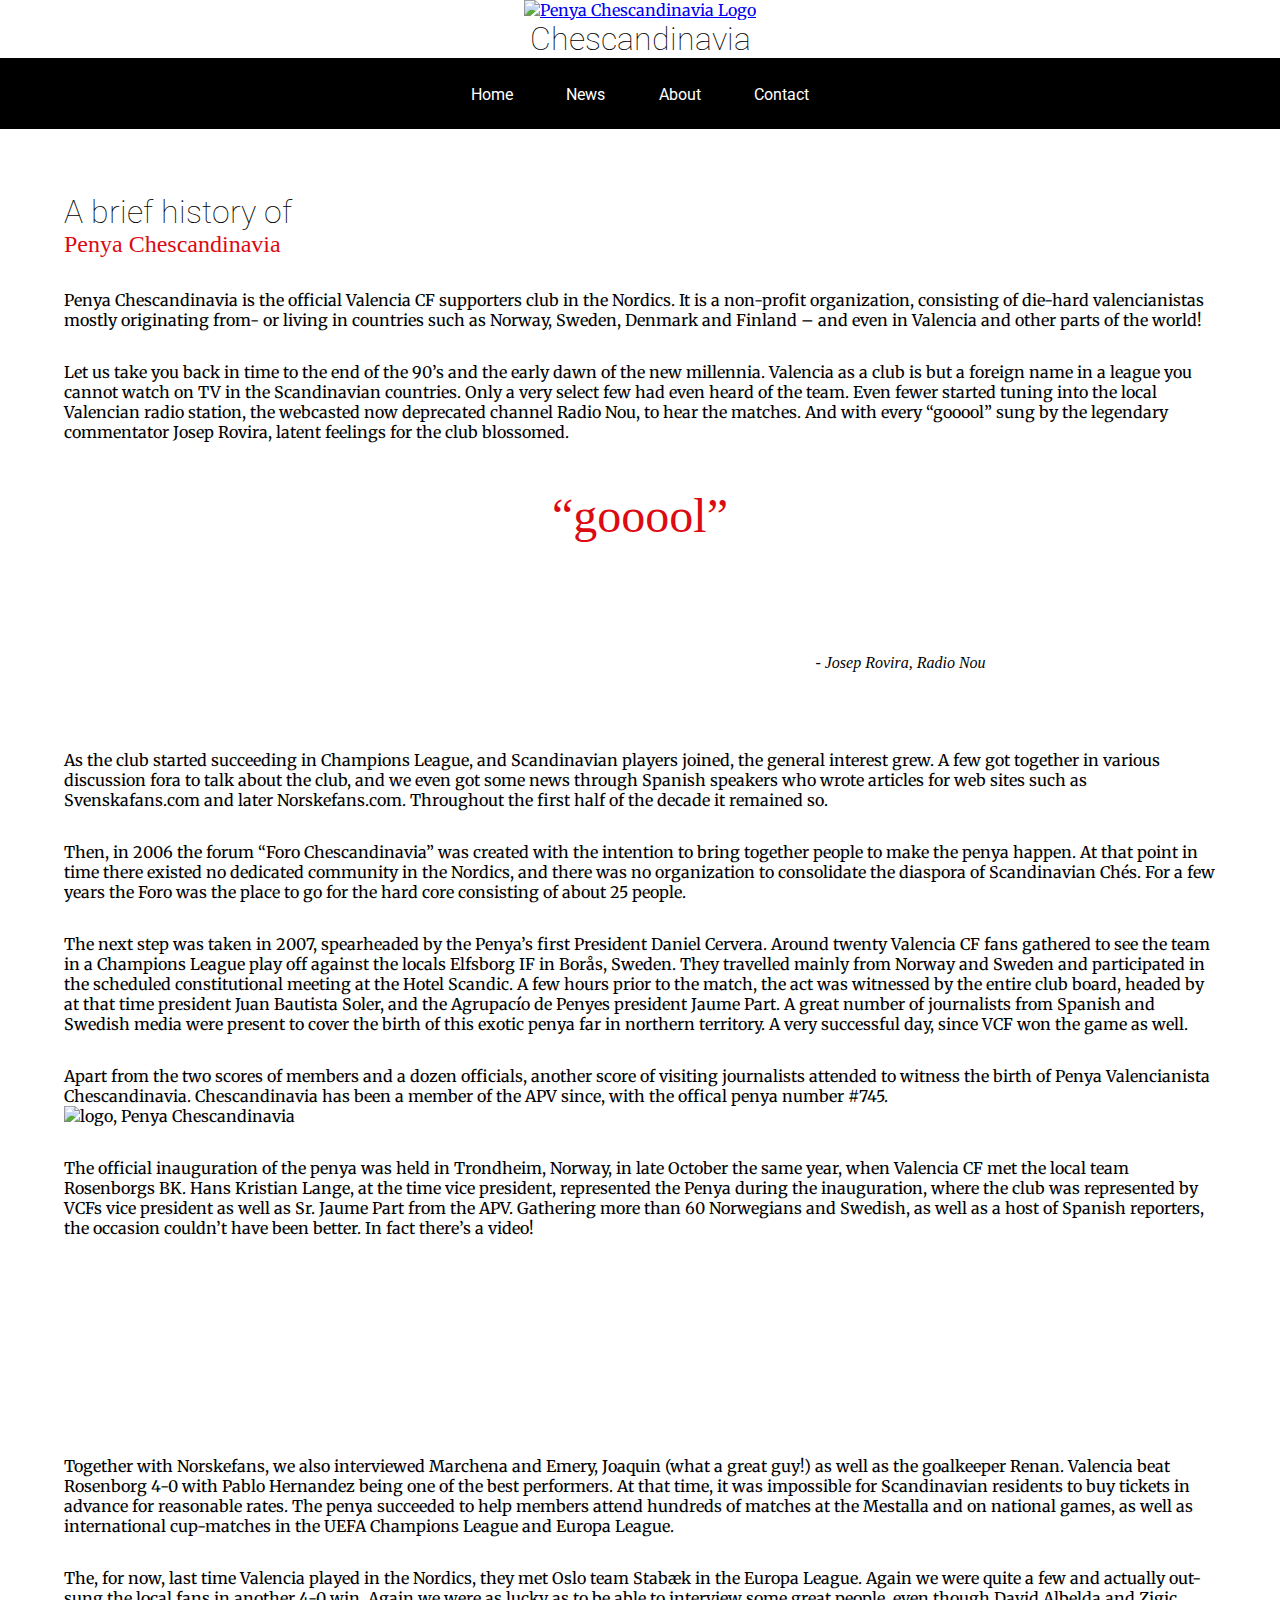
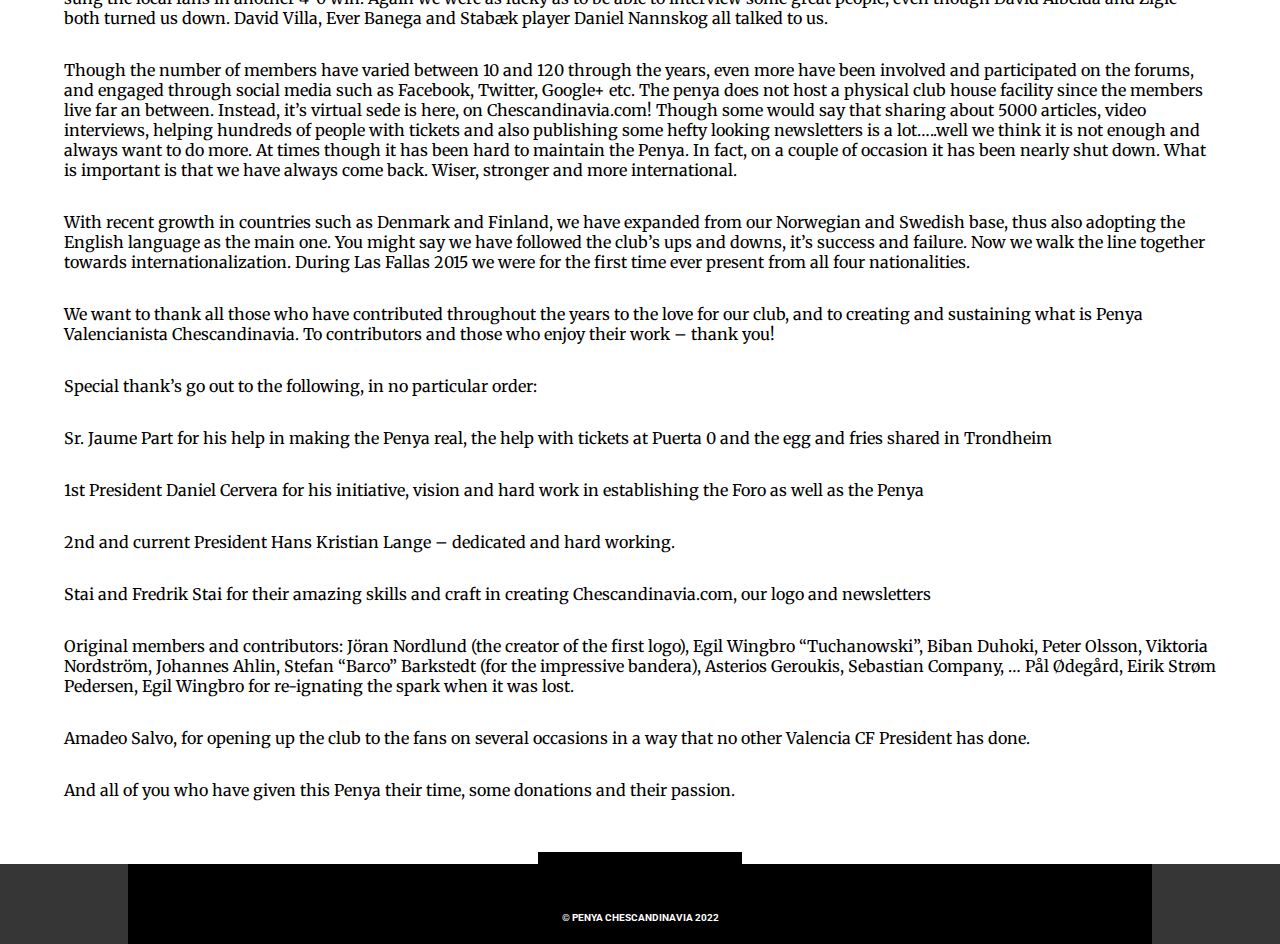
==== commit 5511f4ce: "style: about site" ====
--- a/about.html
+++ b/about.html
@@ -137,11 +137,10 @@
             <p>1st President Daniel Cervera for his initiative, vision and hard work in establishing the Foro as well as
             the Penya</p>
 
-            <p>2nd and current President Hans Kristian Lange – dedicated and hard working.
-            Joakim and Fredrik Stai for their amazing skills and craft in creating Chescandinavia.com, our logo and
+            <p>2nd and current President Hans Kristian Lange – dedicated and hard working.</p>
+            
+            <p> Stai and Fredrik Stai for their amazing skills and craft in creating Chescandinavia.com, our logo and
             newsletters</p> 
-
-            <p>Joakim and Fredrik Stai for their amazing skills and craft in creating Chescandinavia.com, our logo and newsletters</p>
 
             <p>Original members and contributors: Jöran Nordlund (the creator of the first logo), Egil Wingbro
             “Tuchanowski”, Biban Duhoki, Peter Olsson, Viktoria Nordström, Johannes Ahlin, Stefan “Barco” Barkstedt (for
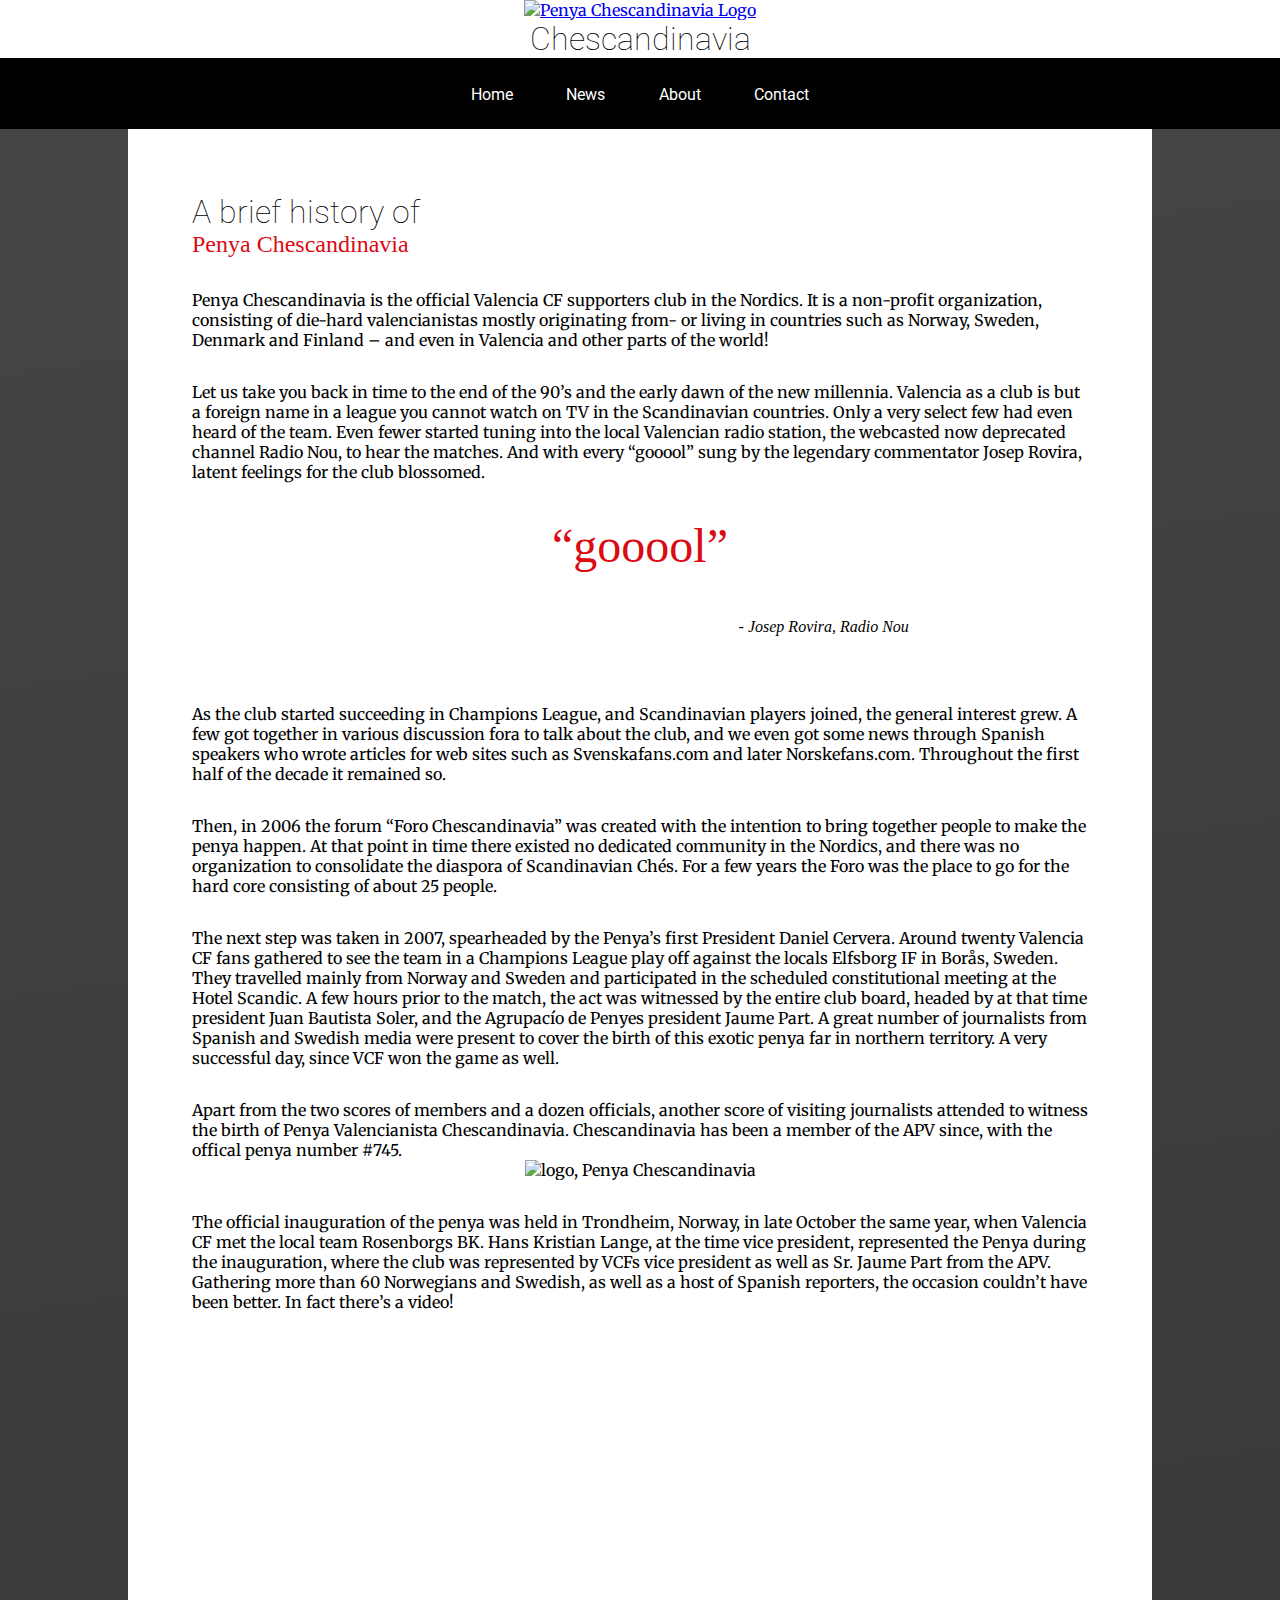
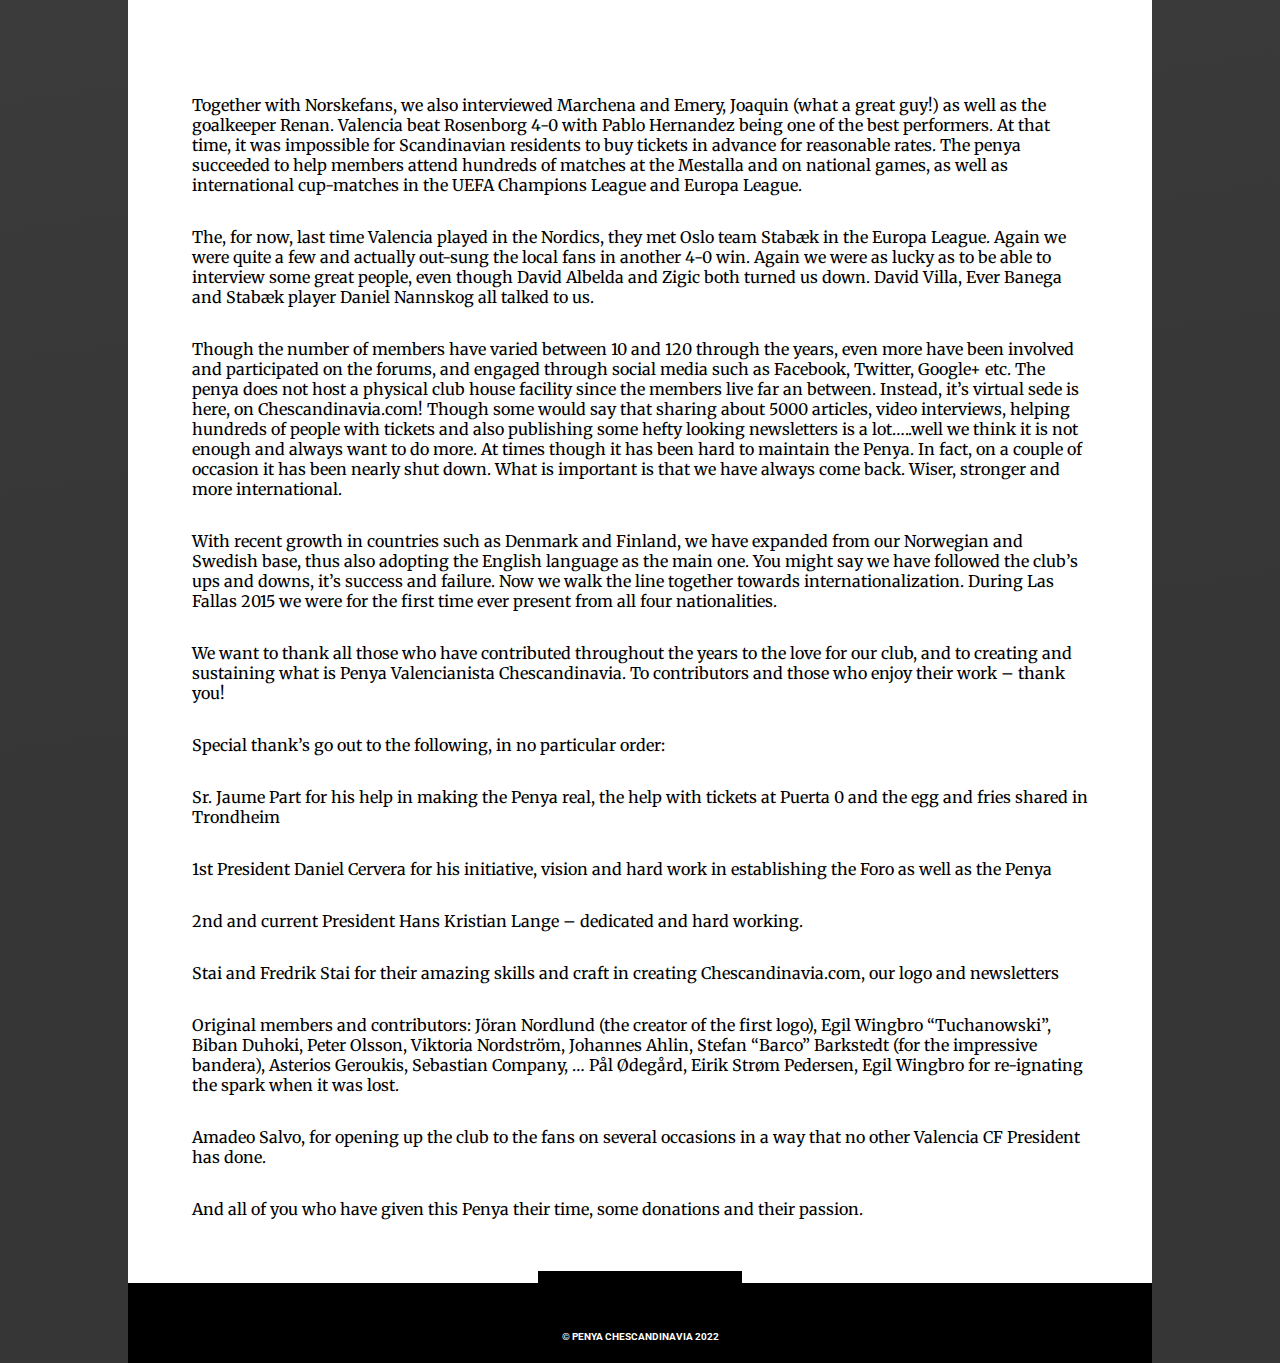
==== commit 2d710023: "fix: ifame height and respsivness" ====
--- a/about.html
+++ b/about.html
@@ -14,7 +14,7 @@
     <link rel="stylesheet" href="assets/css/style.css">
 
     <title>Penya Chescandinavia | About</title>
-    <link rel="shortcut icon" type="image/jpg" href="/assets/img/pc-favicon.png">
+    <link rel="shortcut icon" type="image/jpg" href="/assets/images/pc-favicon.png">
 </head>
 
 <body>
@@ -22,7 +22,7 @@
         <!-- logo and navigation-->
        <div id="logo">
            <a href="/index.html">
-                <img src="/assets/img/logo.png" alt="Penya Chescandinavia Logo">
+                <img src="/assets/images/logo.png" alt="Penya Chescandinavia Logo">
             </a>
             <h1 id="logo-text">Chescandinavia</h1>
         </div>
@@ -46,7 +46,7 @@
     </header>
 
     <!-- main content-->
-    <div id="body-layout" class="long-read">
+    <div id="page-margin" class="long-read">
         <section>
             <h1>A brief history of</h1> <h1 class="decorative-text-headline">Penya Chescandinavia</h1>
            
@@ -87,7 +87,7 @@
             since, with the offical penya number #745.</p> 
             
             <div class="center">
-                <img src="/assets/img/logo.png" alt="logo, Penya Chescandinavia">
+                <img src="/assets/images/logo.png" alt="logo, Penya Chescandinavia">
             </div>
         
             <p>The official inauguration of the penya was held in Trondheim, Norway, in late October the same year, when
@@ -97,7 +97,7 @@
             reporters, the occasion couldn’t have been better. In fact there’s a video!</p>
 
             <div class="center">
-                <iframe src="https://www.youtube.com/embed/CP4tQeoz_PU" title="YouTube video player" allow="accelerometer; autoplay; clipboard-write; encrypted-media; gyroscope; picture-in-picture" allowfullscreen></iframe>
+                <iframe width="560" height="315" src="https://www.youtube.com/embed/CP4tQeoz_PU" title="YouTube video player" allow="accelerometer; autoplay; clipboard-write; encrypted-media; gyroscope; picture-in-picture" allowfullscreen></iframe>
             </div> 
     
             <p>Together with Norskefans, we also interviewed Marchena and Emery, Joaquin (what a great guy!) as well as the
--- a/assets/css/style.css
+++ b/assets/css/style.css
@@ -15,24 +15,24 @@
 h1 {
     font-family: 'Roboto', sans-serif;
     font-weight: lighter;
-    font-size: 2em;
-}
-
-h2, h3 {
+}
+
+h2 {
     font-family: 'Merienda One', cursive;
-    text-align: center;
-    font-size: 1.5em;
+    letter-spacing: 2px;    
+    text-align: center;
+    font-style: italic;
+}
+
+h3 {
+    font-family: 'Merriweather', serif;
+    font-size: 18px;
 }
 
 h4 {
     font-family: "Roboto", sans-serif;
-    font-size: 18px;
-    text-align: center;
-}
-
-#news-notices h1 {
-    color: rgb(219,10,19);
-    padding: 5%;
+    text-align: center;
+    font-size: 12px;
 }
 
 /* header */
@@ -53,8 +53,6 @@
 #logo img {
     width: 100px;
 }
-
-
 
  /* navigation bar */
 #menu {
@@ -76,14 +74,7 @@
     text-transform: capitalize;
 }
 
-
 /* layout elements */
-
-#become-member {
-    background-color: rgb(219,10,19);
-    text-align: center;
-}
-
 
 img {
     width: 100%;
@@ -130,16 +121,12 @@
     padding-bottom: 4%;
 }
 
-p { 
-    font-style: italic;
-}
-
 .decorative-text {
     font-family: 'Merienda One', cursive;
     color: rgb(219,10,19);
     text-align: center;
     font-size: 3rem;
-    height: 7.5rem;
+    height: 4rem;
     background-color: white;
 }
 
@@ -171,28 +158,23 @@
     width: 100%;
 }
 
-#event-section {
-    text-align: center;
-    display: inline-block;
-    width: 100%;
-    background-color: rgb(219,10,19);
-    color: #ffffff;
-}
-
-.event  {
-    display: inline-block;
-    width: 200px;
-    text-align: center;
-    padding: 1rem;
-}
-
-.event h3 {
-    padding-bottom: 2rem;
-}
-
-.event p {
-    padding: 2%;
-    font-family: "Roboto", sans-serif;
+
+/* event section */ 
+#event {
+    padding-top: 1em;
+    padding-bottom: 1em;
+    text-align: center;
+    width: 100%;
+    background-color: rgba(219, 10, 19, 0.8);
+    overflow: hidden;
+    color: rgb(255, 255, 255);
+}
+
+#event div {
+    margin: 2%;
+    display: inline;
+    float: left;
+    width: 96%;
 }
 
 
@@ -205,7 +187,8 @@
     position: static;
     bottom: 0;
     height: 80px;
-    width: 100%;
+    width: 94%;
+    margin-left: 3%;
 }
 
 footer p {
@@ -219,40 +202,40 @@
 }
 
 /* news */ 
-
-#news-notices {  
+#news {  
     background-color: white;
 }
 
-#news-notices h1 {
-    text-align: center;
-}
-
-
-.news-box {
-    border-color: rgb(68, 68, 68);
-    border: 1px dotted;
-    margin: 5%;
-    text-align: center;
-    width: 90%;
-}
-
-.news-tag {
+#news h2 {
+color: rgb(219,10,19);
+padding-top: 2rem;
+}
+
+#news article {
     color: rgb(68, 68, 68);
     padding: 5%;
     font-size: 2rem;
-}
-
-.news-box h3 {
-    color: rgb(232,48,42);
-    font-size: 16px;
-    text-align: center;
-}
-
-.news-box p {
-    font-size: 12px;
+    text-align: center;
+    border: 1px dashed;
+    margin: 4%;
+}
+
+#news p {
     text-align: center;
     padding-bottom: 2%;
+    font-size: 1rem;
+}
+
+.medical {
+    color: rgb(219,10,19);
+}
+
+.match {
+    color: black;
+}
+
+.transfer {
+    color: green;
 }
 
 /* about */
@@ -266,6 +249,19 @@
     text-align: left;
 }
 
+.long-read p {
+    margin-top: 2rem;
+    font-style: normal;
+}
+
+.long-read img {
+    width: fit-content;
+}
+
+.center {
+    text-align: center;
+}
+
 .text-break i {
     margin-top: 2rem;
     margin-bottom: 2rem;
@@ -273,19 +269,15 @@
     text-align: center;
 }
 
-.long-read p {
-    margin-top: 2rem;
-    font-style: normal;
-}
-
 iframe {
     margin-top: 2rem;
-    max-width: 224px;
+    width: 100%;
+    padding-right: 3%;
 }
 
 /* form */ 
 .form-background {
-    background: url(/assets/img/bg-form.jpg);
+    background: url(/assets/images/bg-form.jpg);
     height: 800px;
 }
 
@@ -301,19 +293,26 @@
     height: fit-content;
     position: absolute;
     text-align: left;
-    padding: 5%;
+    padding: 2%;
     margin-left: 5%;
     margin-top: 5%;
 }
 
-.form-style label {
+form div {
     color: white; 
     letter-spacing: 2px;
+    padding-bottom: 0.5rem;
+    display: block;
 }
 
 input {
     border: 1px solid black;
     padding-left: 1%;
+    width: 100%;
+}
+
+textarea {
+    width: 100%;
 }
 
 .button {
@@ -325,7 +324,6 @@
 }
 
 .text-field {
-    width: 100%;
     height: 25px;
 }
 
@@ -335,18 +333,6 @@
 }
 
 /* responsivness */
-@media screen and (min-width: 500px) {
-    .news-box {
-        border-color: rgb(68, 68, 68);
-        border: 1px dotted;
-        margin: 5%;
-        text-align: center;
-        width: 40%;
-        float: left;
-    }
-    
-}
-
 @media screen and (min-width: 1200px) {
 
     body {
@@ -359,16 +345,23 @@
         background-color: rgb(255, 255, 255);
     }
 
-
-    #news-notices { 
-        margin-left: 10%;
-        margin-right: 10%;
-    }
-    
-    .news-box {
-    background: white;
-    }
-
+    /* news */
+    #news {
+        background-color: white;
+        height: 1200px;
+    }
+
+    article {
+        width: 30%;
+        float: left;
+    }
+
+    /* about */
+
+    iframe {
+        width: 560px;
+        height: 315px;
+    }
 
     .fit-left, .fit-right {
         width: 40%;
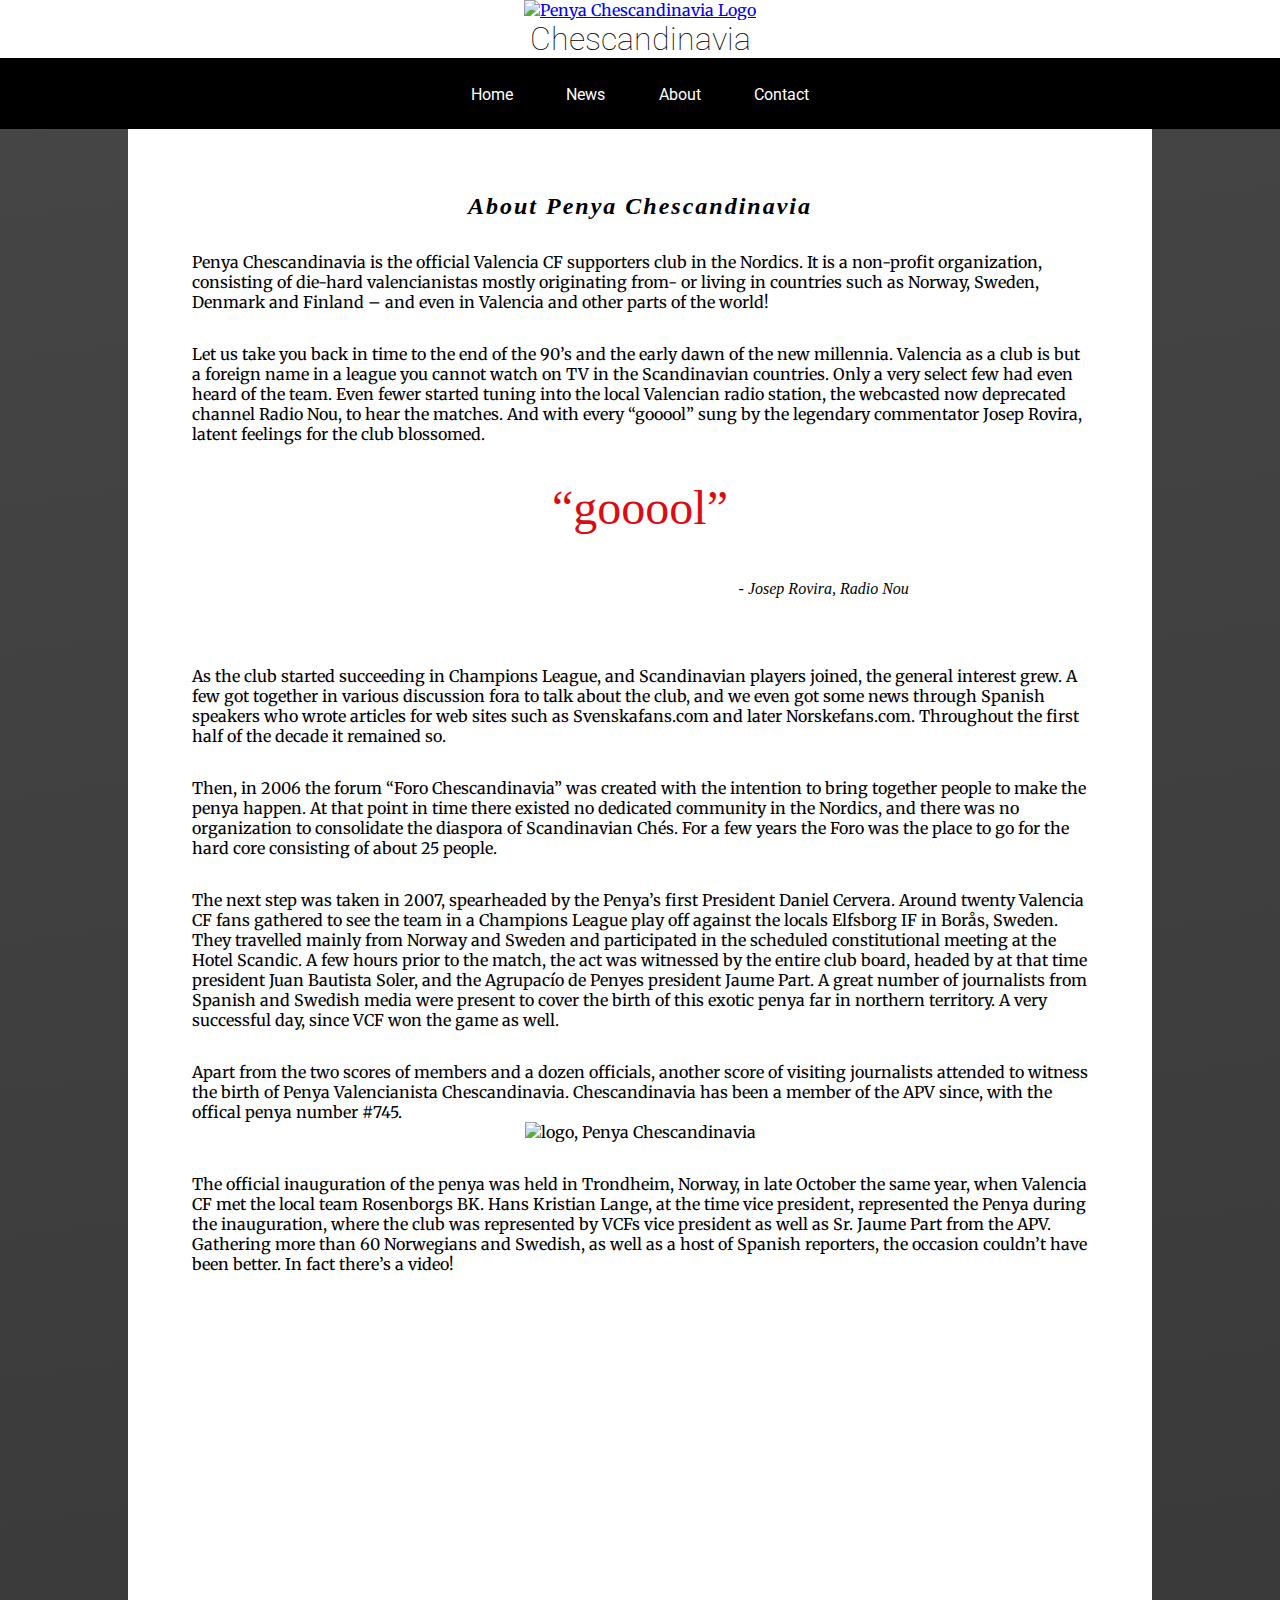
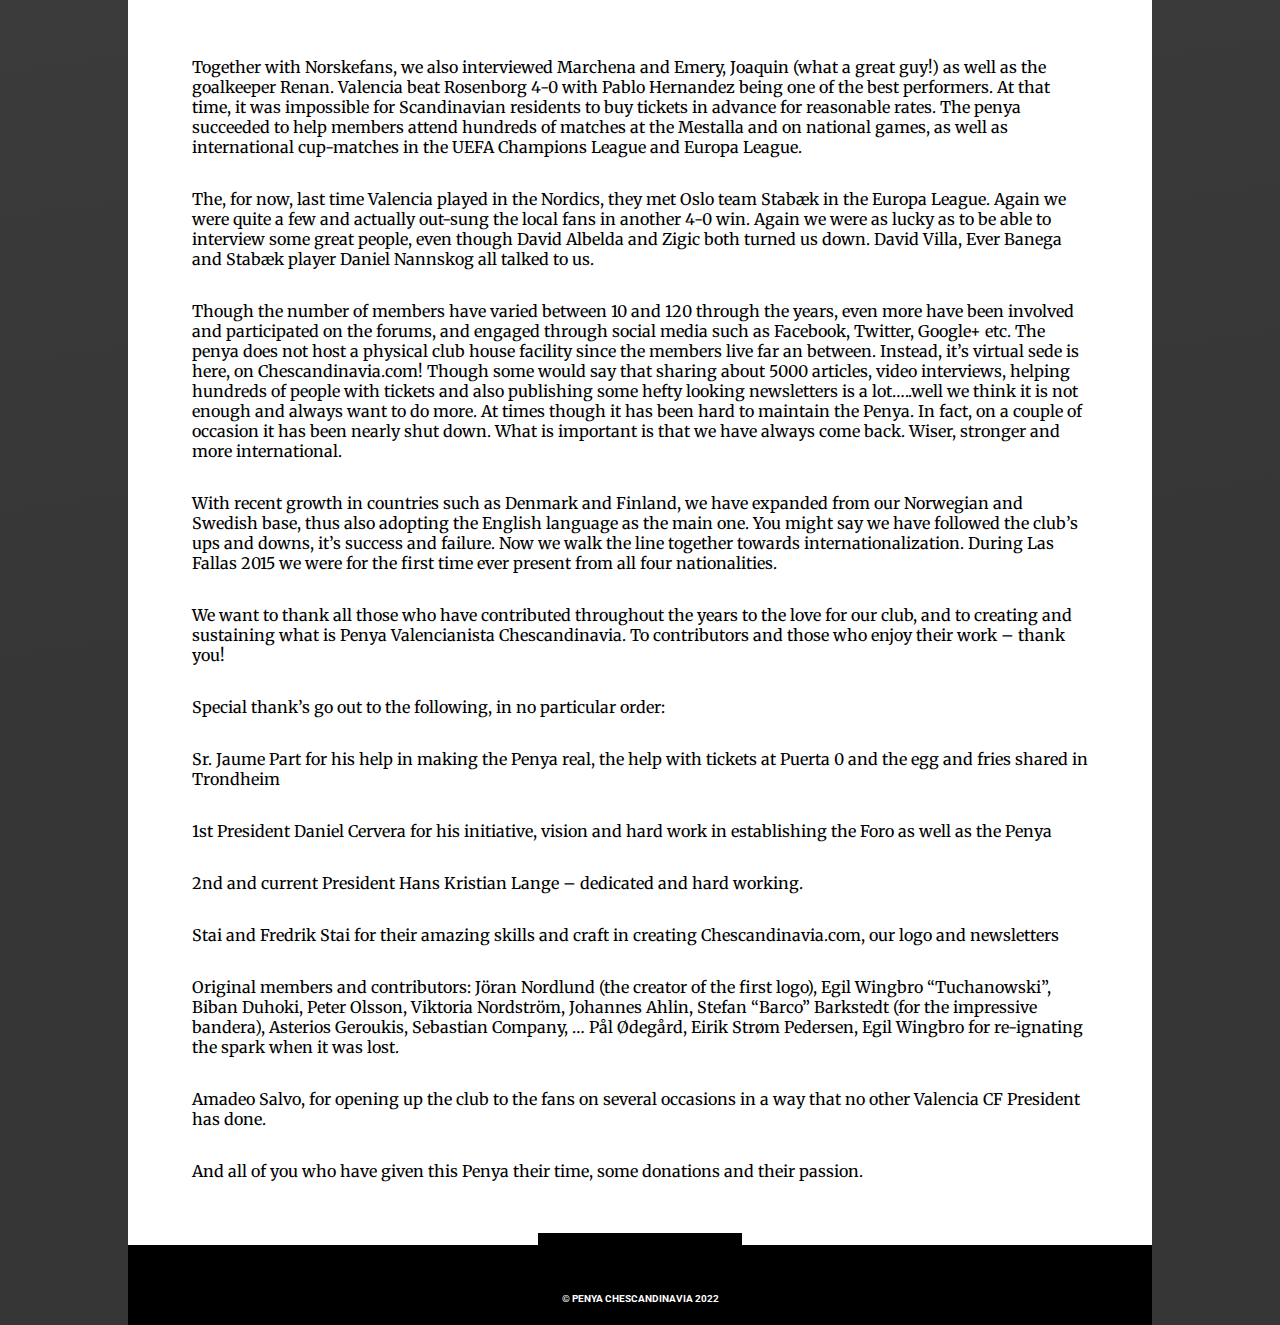
==== commit 46e58351: "error with imagage adresse. trying to hard code it" ====
--- a/about.html
+++ b/about.html
@@ -22,7 +22,7 @@
         <!-- logo and navigation-->
        <div id="logo">
            <a href="/index.html">
-                <img src="/assets/images/logo.png" alt="Penya Chescandinavia Logo">
+                <img src="https://eirikstrompedersen.github.io//Project-Portfolio-1-Penya-Chescandinavia/assets/images/logo.png" alt="Penya Chescandinavia Logo">
             </a>
             <h1 id="logo-text">Chescandinavia</h1>
         </div>
@@ -48,7 +48,7 @@
     <!-- main content-->
     <div id="page-margin" class="long-read">
         <section>
-            <h1>A brief history of</h1> <h1 class="decorative-text-headline">Penya Chescandinavia</h1>
+            <h2>About Penya Chescandinavia</h2>
            
             <p>Penya Chescandinavia is the official Valencia CF supporters club in the Nordics. It is a non-profit
             organization, consisting of die-hard valencianistas mostly originating from- or living in countries such as
@@ -97,7 +97,7 @@
             reporters, the occasion couldn’t have been better. In fact there’s a video!</p>
 
             <div class="center">
-                <iframe width="560" height="315" src="https://www.youtube.com/embed/CP4tQeoz_PU" title="YouTube video player" allow="accelerometer; autoplay; clipboard-write; encrypted-media; gyroscope; picture-in-picture" allowfullscreen></iframe>
+                <iframe src="https://www.youtube.com/embed/CP4tQeoz_PU" title="YouTube video player" allow="accelerometer; autoplay; clipboard-write; encrypted-media; gyroscope; picture-in-picture" allowfullscreen></iframe>
             </div> 
     
             <p>Together with Norskefans, we also interviewed Marchena and Emery, Joaquin (what a great guy!) as well as the
